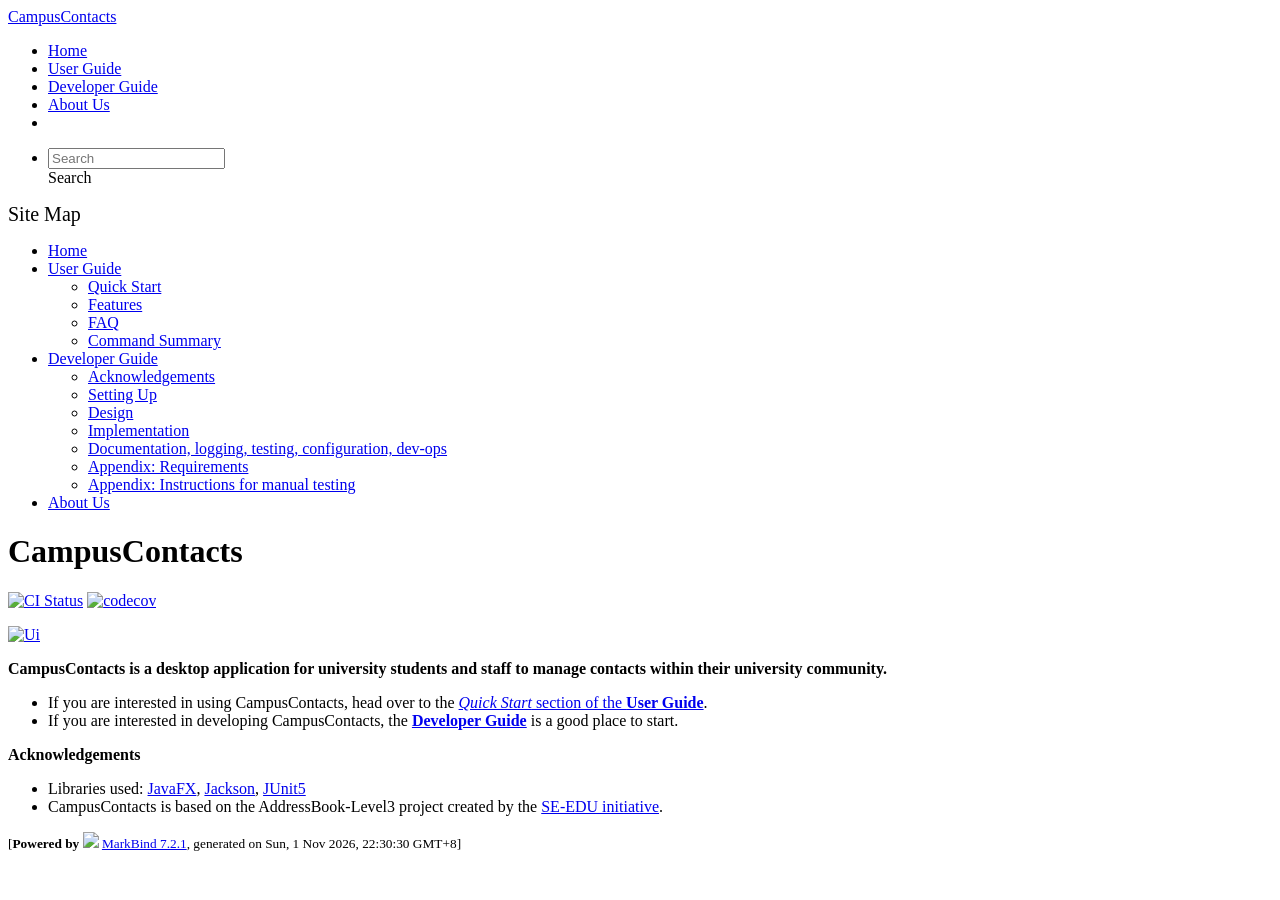
==== index.html @ 30dd1b6f "deploy: 11932edb0417d9fc29d07a993d4f1ef650a9d580" ====
<!DOCTYPE html>
<html data-dark-mode="false" data-code-theme="light">
<head>
    <script src="/tp/markbind/js/theme-manager.js"></script>
    <meta charset="utf-8">
    <meta http-equiv="X-UA-Compatible" content="IE=edge">
    <meta name="generator" content="MarkBind 7.2.1">
    <meta name="viewport" content="width=device-width, initial-scale=1"><title>CampusContacts</title> <link rel="stylesheet" href="/tp/markbind/css/bootstrap.min.css"> <link rel="stylesheet" href="/tp/markbind/fontawesome/css/all.min.css"> <link rel="stylesheet" href="/tp/markbind/glyphicons/css/bootstrap-glyphicons.min.css">
    
    
    <link rel="stylesheet" id="markbind-highlight-light" href="/tp/markbind/css/codeblock-light.min.css">
    <link rel="stylesheet" id="markbind-highlight-dark" href="/tp/markbind/css/codeblock-dark.min.css">
    <script src="/tp/markbind/js/code-theme.js"></script><link rel="stylesheet" href="/tp/markbind/css/markbind.min.css"><link rel="stylesheet" href="/tp/plugins/markbind-plugin-anchors/markbind-plugin-anchors.css"><link rel="stylesheet" href="/tp/plugins/markbind-plugin-tree/markbind-plugin-tree.css">
    
  <link rel="stylesheet" href="/tp/stylesheets/main.css">
<link rel="icon" href="/tp/images/SeEduLogo.png"></head>
<script>
  const baseUrl = '/tp'
</script>
<body 
   
  data-code-theme="light">
<div id="app"><!--[--><header sticky><div data-v-94b60ff6><nav class="navbar navbar-expand-md d-print-none navbar-dark bg-dark" data-v-94b60ff6><div class="container-fluid" data-v-94b60ff6><div class="navbar-left" data-v-94b60ff6><!--[--><a href="/tp/index.html" title="Home" class="navbar-brand">CampusContacts</a><!--]--></div><div class="navbar-default" data-v-94b60ff6><ul class="navbar-nav me-auto mt-2 mt-lg-0" data-v-94b60ff6><!--[--> <li><a href="/tp/index.html" class="nav-link">Home</a></li> <li><a href="/tp/UserGuide.html" class="nav-link">User Guide</a></li> <li><a href="/tp/DeveloperGuide.html" class="nav-link">Developer Guide</a></li> <li><a href="/tp/AboutUs.html" class="nav-link">About Us</a></li> <li><a href="https://github.com/se-edu/addressbook-level3" target="_blank" class="nav-link"><span><span aria-hidden="true" class="fab fa-github"></span></span></a></li> <!--]--></ul></div><div class="navbar-right" data-v-94b60ff6><ul class="navbar-nav" data-v-94b60ff6><!--[--><li><form class="navbar-form"><div style="position:relative;" class="dropdown" data-v-103d5c4e><!--[--><input value="" data-bs-toggle="dropdown" type="text" class="form-control" placeholder="Search" autocomplete="off" data-v-103d5c4e><div class="form-control placeholder-div-hidden" data-v-103d5c4e>Search</div><!--]--><ul class="dropdown-menu search-dropdown-menu dropdown-menu-hidden dropdown-menu-end" data-v-103d5c4e><!--[--><!--]--></ul></div></form></li><!--]--></ul><!----></div></div></nav><div style="display:none;" class="lower-navbar-container" data-v-94b60ff6><!--[--><!----><!----><!--]--></div></div></header> <div id="flex-body"><nav id="site-nav" data-v-6b1b63d2><!--[--><div class="site-nav-top"><div class="fw-bold mb-2" style="font-size:1.25rem;">Site Map</div></div> <div class="nav-component slim-scroll"><div class="site-nav-root"><!--[--><ul class="site-nav-list site-nav-list-root" data-v-6b1b63d2><!--[--><li><div class="site-nav-default-list-item site-nav-list-item-0" onclick="handleSiteNavClick(this)"><a href="/tp/index.html">Home</a></div></li> <li><div class="site-nav-default-list-item site-nav-list-item-0" onclick="handleSiteNavClick(this)"><a href="/tp/UserGuide.html">User Guide</a> <div class="site-nav-dropdown-btn-container"><i class="site-nav-dropdown-btn-icon site-nav-rotate-icon" onclick="handleSiteNavClick(this.parentNode.parentNode, false); event.stopPropagation();"><span class="glyphicon glyphicon-menu-down" aria-hidden="true"></span></i></div></div><ul class="site-nav-dropdown-container site-nav-dropdown-container-open site-nav-list"><li><div class="site-nav-default-list-item site-nav-list-item-1" onclick="handleSiteNavClick(this)"><a href="/tp/UserGuide.html#quick-start">Quick Start</a></div></li> <li><div class="site-nav-default-list-item site-nav-list-item-1" onclick="handleSiteNavClick(this)"><a href="/tp/UserGuide.html#features">Features</a></div></li> <li><div class="site-nav-default-list-item site-nav-list-item-1" onclick="handleSiteNavClick(this)"><a href="/tp/UserGuide.html#faq">FAQ</a></div></li> <li><div class="site-nav-default-list-item site-nav-list-item-1" onclick="handleSiteNavClick(this)"><a href="/tp/UserGuide.html#faq">Command Summary</a></div></li></ul></li> <li><div class="site-nav-default-list-item site-nav-list-item-0" onclick="handleSiteNavClick(this)"><a href="/tp/DeveloperGuide.html">Developer Guide</a> <div class="site-nav-dropdown-btn-container"><i class="site-nav-dropdown-btn-icon site-nav-rotate-icon" onclick="handleSiteNavClick(this.parentNode.parentNode, false); event.stopPropagation();"><span class="glyphicon glyphicon-menu-down" aria-hidden="true"></span></i></div></div><ul class="site-nav-dropdown-container site-nav-dropdown-container-open site-nav-list"><li><div class="site-nav-default-list-item site-nav-list-item-1" onclick="handleSiteNavClick(this)"><a href="/tp/DeveloperGuide.html#acknowledgements">Acknowledgements</a></div></li> <li><div class="site-nav-default-list-item site-nav-list-item-1" onclick="handleSiteNavClick(this)"><a href="/tp/DeveloperGuide.html#setting-up-getting-started">Setting Up</a></div></li> <li><div class="site-nav-default-list-item site-nav-list-item-1" onclick="handleSiteNavClick(this)"><a href="/tp/DeveloperGuide.html#design">Design</a></div></li> <li><div class="site-nav-default-list-item site-nav-list-item-1" onclick="handleSiteNavClick(this)"><a href="/tp/DeveloperGuide.html#implementation">Implementation</a></div></li> <li><div class="site-nav-default-list-item site-nav-list-item-1" onclick="handleSiteNavClick(this)"><a href="/tp/DeveloperGuide.html#documentation-logging-testing-configuration-dev-ops">Documentation, logging, testing, configuration, dev-ops</a></div></li> <li><div class="site-nav-default-list-item site-nav-list-item-1" onclick="handleSiteNavClick(this)"><a href="/tp/DeveloperGuide.html#appendix-requirements">Appendix: Requirements</a></div></li> <li><div class="site-nav-default-list-item site-nav-list-item-1" onclick="handleSiteNavClick(this)"><a href="/tp/DeveloperGuide.html#appendix-instructions-for-manual-testing">Appendix: Instructions for manual testing</a></div></li></ul></li> <li><div class="site-nav-default-list-item site-nav-list-item-0" onclick="handleSiteNavClick(this)"><a href="/tp/AboutUs.html">About Us</a></div></li><!--]--><!--v-if--></ul><!--]--></div></div><!--]--><!--v-if--></nav> <div id="content-wrapper"><h1 id="campuscontacts">CampusContacts<a class="fa fa-anchor" href="#campuscontacts" onclick="event.stopPropagation()"></a></h1> <p><a href="https://github.com/ay2627s1-cs2103t-w14-1/tp/actions"><img src="https://github.com/ay2627s1-cs2103t-w14-1/tp/workflows/Java%20CI/badge.svg" alt="CI Status" class="img-fluid"></a> <a href="https://codecov.io/gh/ay2627s1-cs2103t-w14-1/tp"><img src="https://codecov.io/gh/ay2627s1-cs2103t-w14-1/tp/branch/master/graph/badge.svg" alt="codecov" class="img-fluid"></a></p> <p><a href="/tp/images/Ui.png" target="_self"><img src="/tp/images/Ui.png" alt="Ui" class="img-fluid"></a></p> <p><strong>CampusContacts is a desktop application for university students and staff to manage contacts within their university community.</strong></p> <ul><li>If you are interested in using CampusContacts, head over to the <a href="/tp/UserGuide.html#quick-start"><em>Quick Start</em> section of the <strong>User Guide</strong></a>.</li> <li>If you are interested in developing CampusContacts, the <a href="/tp/DeveloperGuide.html"><strong>Developer Guide</strong></a> is a good place to start.</li></ul> <p><strong>Acknowledgements</strong></p> <ul><li>Libraries used: <a href="https://openjfx.io/">JavaFX</a>, <a href="https://github.com/FasterXML/jackson">Jackson</a>, <a href="https://github.com/junit-team/junit5">JUnit5</a></li> <li>CampusContacts is based on the AddressBook-Level3 project created by the <a href="https://se-education.org">SE-EDU initiative</a>.</li></ul></div> <nav id="page-nav" data-v-6b1b63d2><!--[--><div class="nav-component slim-scroll"></div><!--]--><!--v-if--></nav> <div class="scroll-top-button fa-lg d-print-none" style="display:none;bottom:2%;right:2%;position:fixed;" aria-hidden="true"><!--[--><i class="fas fa-arrow-circle-up"></i><!--]--></div></div> <footer><div class="text-center"><small>[<span><strong>Powered by</strong></span> <img src="https://markbind.org/favicon.ico" width="30"> <a href="https://markbind.org/">MarkBind 7.2.1</a>, generated on Sun, 1 Nov 2026, 22:30:30 GMT+8]</small></div></footer><!--]--></div>
</body><script src="/tp/markbind/js/bootstrap-utility.min.js"></script>
<script src="/tp/markbind/js/polyfill.min.js"></script>
<script src="/tp/markbind/js/vue.global.prod.min.js"></script>
<script src="/tp/markbind/js/markbind.min.js"></script>
<script src="index.page-vue-render.js"></script>
<script>
  MarkBind.setupWithSearch()
</script>
</html>
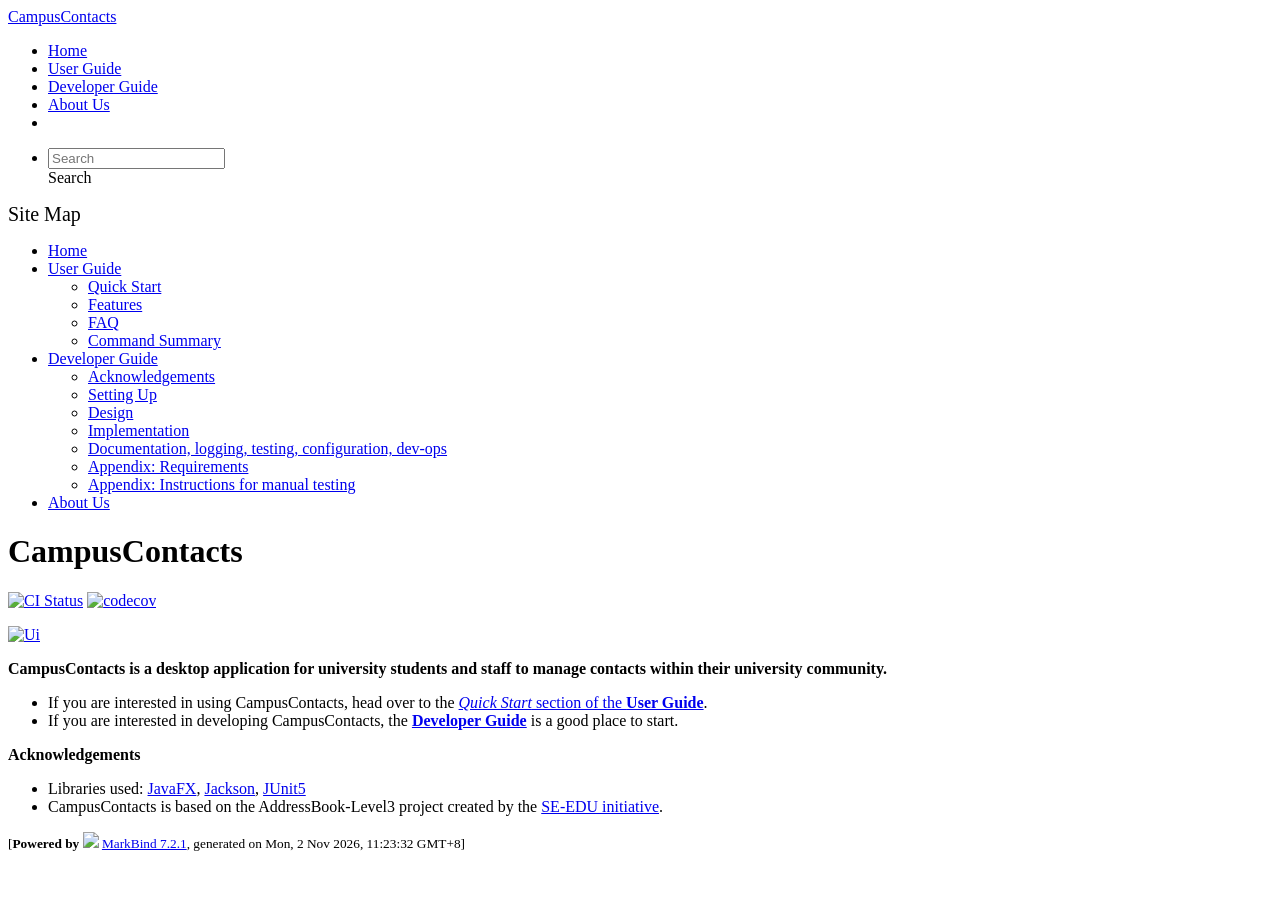
==== commit c97b625e: "deploy: 6174fa128e9c6eef1e10e61b05c4fdd1c024ebdd" ====
--- a/index.html
+++ b/index.html
@@ -20,7 +20,7 @@
 <body 
    
   data-code-theme="light">
-<div id="app"><!--[--><header sticky><div data-v-94b60ff6><nav class="navbar navbar-expand-md d-print-none navbar-dark bg-dark" data-v-94b60ff6><div class="container-fluid" data-v-94b60ff6><div class="navbar-left" data-v-94b60ff6><!--[--><a href="/tp/index.html" title="Home" class="navbar-brand">CampusContacts</a><!--]--></div><div class="navbar-default" data-v-94b60ff6><ul class="navbar-nav me-auto mt-2 mt-lg-0" data-v-94b60ff6><!--[--> <li><a href="/tp/index.html" class="nav-link">Home</a></li> <li><a href="/tp/UserGuide.html" class="nav-link">User Guide</a></li> <li><a href="/tp/DeveloperGuide.html" class="nav-link">Developer Guide</a></li> <li><a href="/tp/AboutUs.html" class="nav-link">About Us</a></li> <li><a href="https://github.com/se-edu/addressbook-level3" target="_blank" class="nav-link"><span><span aria-hidden="true" class="fab fa-github"></span></span></a></li> <!--]--></ul></div><div class="navbar-right" data-v-94b60ff6><ul class="navbar-nav" data-v-94b60ff6><!--[--><li><form class="navbar-form"><div style="position:relative;" class="dropdown" data-v-103d5c4e><!--[--><input value="" data-bs-toggle="dropdown" type="text" class="form-control" placeholder="Search" autocomplete="off" data-v-103d5c4e><div class="form-control placeholder-div-hidden" data-v-103d5c4e>Search</div><!--]--><ul class="dropdown-menu search-dropdown-menu dropdown-menu-hidden dropdown-menu-end" data-v-103d5c4e><!--[--><!--]--></ul></div></form></li><!--]--></ul><!----></div></div></nav><div style="display:none;" class="lower-navbar-container" data-v-94b60ff6><!--[--><!----><!----><!--]--></div></div></header> <div id="flex-body"><nav id="site-nav" data-v-6b1b63d2><!--[--><div class="site-nav-top"><div class="fw-bold mb-2" style="font-size:1.25rem;">Site Map</div></div> <div class="nav-component slim-scroll"><div class="site-nav-root"><!--[--><ul class="site-nav-list site-nav-list-root" data-v-6b1b63d2><!--[--><li><div class="site-nav-default-list-item site-nav-list-item-0" onclick="handleSiteNavClick(this)"><a href="/tp/index.html">Home</a></div></li> <li><div class="site-nav-default-list-item site-nav-list-item-0" onclick="handleSiteNavClick(this)"><a href="/tp/UserGuide.html">User Guide</a> <div class="site-nav-dropdown-btn-container"><i class="site-nav-dropdown-btn-icon site-nav-rotate-icon" onclick="handleSiteNavClick(this.parentNode.parentNode, false); event.stopPropagation();"><span class="glyphicon glyphicon-menu-down" aria-hidden="true"></span></i></div></div><ul class="site-nav-dropdown-container site-nav-dropdown-container-open site-nav-list"><li><div class="site-nav-default-list-item site-nav-list-item-1" onclick="handleSiteNavClick(this)"><a href="/tp/UserGuide.html#quick-start">Quick Start</a></div></li> <li><div class="site-nav-default-list-item site-nav-list-item-1" onclick="handleSiteNavClick(this)"><a href="/tp/UserGuide.html#features">Features</a></div></li> <li><div class="site-nav-default-list-item site-nav-list-item-1" onclick="handleSiteNavClick(this)"><a href="/tp/UserGuide.html#faq">FAQ</a></div></li> <li><div class="site-nav-default-list-item site-nav-list-item-1" onclick="handleSiteNavClick(this)"><a href="/tp/UserGuide.html#faq">Command Summary</a></div></li></ul></li> <li><div class="site-nav-default-list-item site-nav-list-item-0" onclick="handleSiteNavClick(this)"><a href="/tp/DeveloperGuide.html">Developer Guide</a> <div class="site-nav-dropdown-btn-container"><i class="site-nav-dropdown-btn-icon site-nav-rotate-icon" onclick="handleSiteNavClick(this.parentNode.parentNode, false); event.stopPropagation();"><span class="glyphicon glyphicon-menu-down" aria-hidden="true"></span></i></div></div><ul class="site-nav-dropdown-container site-nav-dropdown-container-open site-nav-list"><li><div class="site-nav-default-list-item site-nav-list-item-1" onclick="handleSiteNavClick(this)"><a href="/tp/DeveloperGuide.html#acknowledgements">Acknowledgements</a></div></li> <li><div class="site-nav-default-list-item site-nav-list-item-1" onclick="handleSiteNavClick(this)"><a href="/tp/DeveloperGuide.html#setting-up-getting-started">Setting Up</a></div></li> <li><div class="site-nav-default-list-item site-nav-list-item-1" onclick="handleSiteNavClick(this)"><a href="/tp/DeveloperGuide.html#design">Design</a></div></li> <li><div class="site-nav-default-list-item site-nav-list-item-1" onclick="handleSiteNavClick(this)"><a href="/tp/DeveloperGuide.html#implementation">Implementation</a></div></li> <li><div class="site-nav-default-list-item site-nav-list-item-1" onclick="handleSiteNavClick(this)"><a href="/tp/DeveloperGuide.html#documentation-logging-testing-configuration-dev-ops">Documentation, logging, testing, configuration, dev-ops</a></div></li> <li><div class="site-nav-default-list-item site-nav-list-item-1" onclick="handleSiteNavClick(this)"><a href="/tp/DeveloperGuide.html#appendix-requirements">Appendix: Requirements</a></div></li> <li><div class="site-nav-default-list-item site-nav-list-item-1" onclick="handleSiteNavClick(this)"><a href="/tp/DeveloperGuide.html#appendix-instructions-for-manual-testing">Appendix: Instructions for manual testing</a></div></li></ul></li> <li><div class="site-nav-default-list-item site-nav-list-item-0" onclick="handleSiteNavClick(this)"><a href="/tp/AboutUs.html">About Us</a></div></li><!--]--><!--v-if--></ul><!--]--></div></div><!--]--><!--v-if--></nav> <div id="content-wrapper"><h1 id="campuscontacts">CampusContacts<a class="fa fa-anchor" href="#campuscontacts" onclick="event.stopPropagation()"></a></h1> <p><a href="https://github.com/ay2627s1-cs2103t-w14-1/tp/actions"><img src="https://github.com/ay2627s1-cs2103t-w14-1/tp/workflows/Java%20CI/badge.svg" alt="CI Status" class="img-fluid"></a> <a href="https://codecov.io/gh/ay2627s1-cs2103t-w14-1/tp"><img src="https://codecov.io/gh/ay2627s1-cs2103t-w14-1/tp/branch/master/graph/badge.svg" alt="codecov" class="img-fluid"></a></p> <p><a href="/tp/images/Ui.png" target="_self"><img src="/tp/images/Ui.png" alt="Ui" class="img-fluid"></a></p> <p><strong>CampusContacts is a desktop application for university students and staff to manage contacts within their university community.</strong></p> <ul><li>If you are interested in using CampusContacts, head over to the <a href="/tp/UserGuide.html#quick-start"><em>Quick Start</em> section of the <strong>User Guide</strong></a>.</li> <li>If you are interested in developing CampusContacts, the <a href="/tp/DeveloperGuide.html"><strong>Developer Guide</strong></a> is a good place to start.</li></ul> <p><strong>Acknowledgements</strong></p> <ul><li>Libraries used: <a href="https://openjfx.io/">JavaFX</a>, <a href="https://github.com/FasterXML/jackson">Jackson</a>, <a href="https://github.com/junit-team/junit5">JUnit5</a></li> <li>CampusContacts is based on the AddressBook-Level3 project created by the <a href="https://se-education.org">SE-EDU initiative</a>.</li></ul></div> <nav id="page-nav" data-v-6b1b63d2><!--[--><div class="nav-component slim-scroll"></div><!--]--><!--v-if--></nav> <div class="scroll-top-button fa-lg d-print-none" style="display:none;bottom:2%;right:2%;position:fixed;" aria-hidden="true"><!--[--><i class="fas fa-arrow-circle-up"></i><!--]--></div></div> <footer><div class="text-center"><small>[<span><strong>Powered by</strong></span> <img src="https://markbind.org/favicon.ico" width="30"> <a href="https://markbind.org/">MarkBind 7.2.1</a>, generated on Sun, 1 Nov 2026, 22:30:30 GMT+8]</small></div></footer><!--]--></div>
+<div id="app"><!--[--><header sticky><div data-v-94b60ff6><nav class="navbar navbar-expand-md d-print-none navbar-dark bg-dark" data-v-94b60ff6><div class="container-fluid" data-v-94b60ff6><div class="navbar-left" data-v-94b60ff6><!--[--><a href="/tp/index.html" title="Home" class="navbar-brand">CampusContacts</a><!--]--></div><div class="navbar-default" data-v-94b60ff6><ul class="navbar-nav me-auto mt-2 mt-lg-0" data-v-94b60ff6><!--[--> <li><a href="/tp/index.html" class="nav-link">Home</a></li> <li><a href="/tp/UserGuide.html" class="nav-link">User Guide</a></li> <li><a href="/tp/DeveloperGuide.html" class="nav-link">Developer Guide</a></li> <li><a href="/tp/AboutUs.html" class="nav-link">About Us</a></li> <li><a href="https://github.com/se-edu/addressbook-level3" target="_blank" class="nav-link"><span><span aria-hidden="true" class="fab fa-github"></span></span></a></li> <!--]--></ul></div><div class="navbar-right" data-v-94b60ff6><ul class="navbar-nav" data-v-94b60ff6><!--[--><li><form class="navbar-form"><div style="position:relative;" class="dropdown" data-v-103d5c4e><!--[--><input value="" data-bs-toggle="dropdown" type="text" class="form-control" placeholder="Search" autocomplete="off" data-v-103d5c4e><div class="form-control placeholder-div-hidden" data-v-103d5c4e>Search</div><!--]--><ul class="dropdown-menu search-dropdown-menu dropdown-menu-hidden dropdown-menu-end" data-v-103d5c4e><!--[--><!--]--></ul></div></form></li><!--]--></ul><!----></div></div></nav><div style="display:none;" class="lower-navbar-container" data-v-94b60ff6><!--[--><!----><!----><!--]--></div></div></header> <div id="flex-body"><nav id="site-nav" data-v-6b1b63d2><!--[--><div class="site-nav-top"><div class="fw-bold mb-2" style="font-size:1.25rem;">Site Map</div></div> <div class="nav-component slim-scroll"><div class="site-nav-root"><!--[--><ul class="site-nav-list site-nav-list-root" data-v-6b1b63d2><!--[--><li><div class="site-nav-default-list-item site-nav-list-item-0" onclick="handleSiteNavClick(this)"><a href="/tp/index.html">Home</a></div></li> <li><div class="site-nav-default-list-item site-nav-list-item-0" onclick="handleSiteNavClick(this)"><a href="/tp/UserGuide.html">User Guide</a> <div class="site-nav-dropdown-btn-container"><i class="site-nav-dropdown-btn-icon site-nav-rotate-icon" onclick="handleSiteNavClick(this.parentNode.parentNode, false); event.stopPropagation();"><span class="glyphicon glyphicon-menu-down" aria-hidden="true"></span></i></div></div><ul class="site-nav-dropdown-container site-nav-dropdown-container-open site-nav-list"><li><div class="site-nav-default-list-item site-nav-list-item-1" onclick="handleSiteNavClick(this)"><a href="/tp/UserGuide.html#quick-start">Quick Start</a></div></li> <li><div class="site-nav-default-list-item site-nav-list-item-1" onclick="handleSiteNavClick(this)"><a href="/tp/UserGuide.html#features">Features</a></div></li> <li><div class="site-nav-default-list-item site-nav-list-item-1" onclick="handleSiteNavClick(this)"><a href="/tp/UserGuide.html#faq">FAQ</a></div></li> <li><div class="site-nav-default-list-item site-nav-list-item-1" onclick="handleSiteNavClick(this)"><a href="/tp/UserGuide.html#faq">Command Summary</a></div></li></ul></li> <li><div class="site-nav-default-list-item site-nav-list-item-0" onclick="handleSiteNavClick(this)"><a href="/tp/DeveloperGuide.html">Developer Guide</a> <div class="site-nav-dropdown-btn-container"><i class="site-nav-dropdown-btn-icon site-nav-rotate-icon" onclick="handleSiteNavClick(this.parentNode.parentNode, false); event.stopPropagation();"><span class="glyphicon glyphicon-menu-down" aria-hidden="true"></span></i></div></div><ul class="site-nav-dropdown-container site-nav-dropdown-container-open site-nav-list"><li><div class="site-nav-default-list-item site-nav-list-item-1" onclick="handleSiteNavClick(this)"><a href="/tp/DeveloperGuide.html#acknowledgements">Acknowledgements</a></div></li> <li><div class="site-nav-default-list-item site-nav-list-item-1" onclick="handleSiteNavClick(this)"><a href="/tp/DeveloperGuide.html#setting-up-getting-started">Setting Up</a></div></li> <li><div class="site-nav-default-list-item site-nav-list-item-1" onclick="handleSiteNavClick(this)"><a href="/tp/DeveloperGuide.html#design">Design</a></div></li> <li><div class="site-nav-default-list-item site-nav-list-item-1" onclick="handleSiteNavClick(this)"><a href="/tp/DeveloperGuide.html#implementation">Implementation</a></div></li> <li><div class="site-nav-default-list-item site-nav-list-item-1" onclick="handleSiteNavClick(this)"><a href="/tp/DeveloperGuide.html#documentation-logging-testing-configuration-dev-ops">Documentation, logging, testing, configuration, dev-ops</a></div></li> <li><div class="site-nav-default-list-item site-nav-list-item-1" onclick="handleSiteNavClick(this)"><a href="/tp/DeveloperGuide.html#appendix-requirements">Appendix: Requirements</a></div></li> <li><div class="site-nav-default-list-item site-nav-list-item-1" onclick="handleSiteNavClick(this)"><a href="/tp/DeveloperGuide.html#appendix-instructions-for-manual-testing">Appendix: Instructions for manual testing</a></div></li></ul></li> <li><div class="site-nav-default-list-item site-nav-list-item-0" onclick="handleSiteNavClick(this)"><a href="/tp/AboutUs.html">About Us</a></div></li><!--]--><!--v-if--></ul><!--]--></div></div><!--]--><!--v-if--></nav> <div id="content-wrapper"><h1 id="campuscontacts">CampusContacts<a class="fa fa-anchor" href="#campuscontacts" onclick="event.stopPropagation()"></a></h1> <p><a href="https://github.com/ay2627s1-cs2103t-w14-1/tp/actions"><img src="https://github.com/ay2627s1-cs2103t-w14-1/tp/workflows/Java%20CI/badge.svg" alt="CI Status" class="img-fluid"></a> <a href="https://codecov.io/gh/ay2627s1-cs2103t-w14-1/tp"><img src="https://codecov.io/gh/ay2627s1-cs2103t-w14-1/tp/branch/master/graph/badge.svg" alt="codecov" class="img-fluid"></a></p> <p><a href="/tp/images/Ui.png" target="_self"><img src="/tp/images/Ui.png" alt="Ui" class="img-fluid"></a></p> <p><strong>CampusContacts is a desktop application for university students and staff to manage contacts within their university community.</strong></p> <ul><li>If you are interested in using CampusContacts, head over to the <a href="/tp/UserGuide.html#quick-start"><em>Quick Start</em> section of the <strong>User Guide</strong></a>.</li> <li>If you are interested in developing CampusContacts, the <a href="/tp/DeveloperGuide.html"><strong>Developer Guide</strong></a> is a good place to start.</li></ul> <p><strong>Acknowledgements</strong></p> <ul><li>Libraries used: <a href="https://openjfx.io/">JavaFX</a>, <a href="https://github.com/FasterXML/jackson">Jackson</a>, <a href="https://github.com/junit-team/junit5">JUnit5</a></li> <li>CampusContacts is based on the AddressBook-Level3 project created by the <a href="https://se-education.org">SE-EDU initiative</a>.</li></ul></div> <nav id="page-nav" data-v-6b1b63d2><!--[--><div class="nav-component slim-scroll"></div><!--]--><!--v-if--></nav> <div class="scroll-top-button fa-lg d-print-none" style="display:none;bottom:2%;right:2%;position:fixed;" aria-hidden="true"><!--[--><i class="fas fa-arrow-circle-up"></i><!--]--></div></div> <footer><div class="text-center"><small>[<span><strong>Powered by</strong></span> <img src="https://markbind.org/favicon.ico" width="30"> <a href="https://markbind.org/">MarkBind 7.2.1</a>, generated on Mon, 2 Nov 2026, 11:23:32 GMT+8]</small></div></footer><!--]--></div>
 </body><script src="/tp/markbind/js/bootstrap-utility.min.js"></script>
 <script src="/tp/markbind/js/polyfill.min.js"></script>
 <script src="/tp/markbind/js/vue.global.prod.min.js"></script>
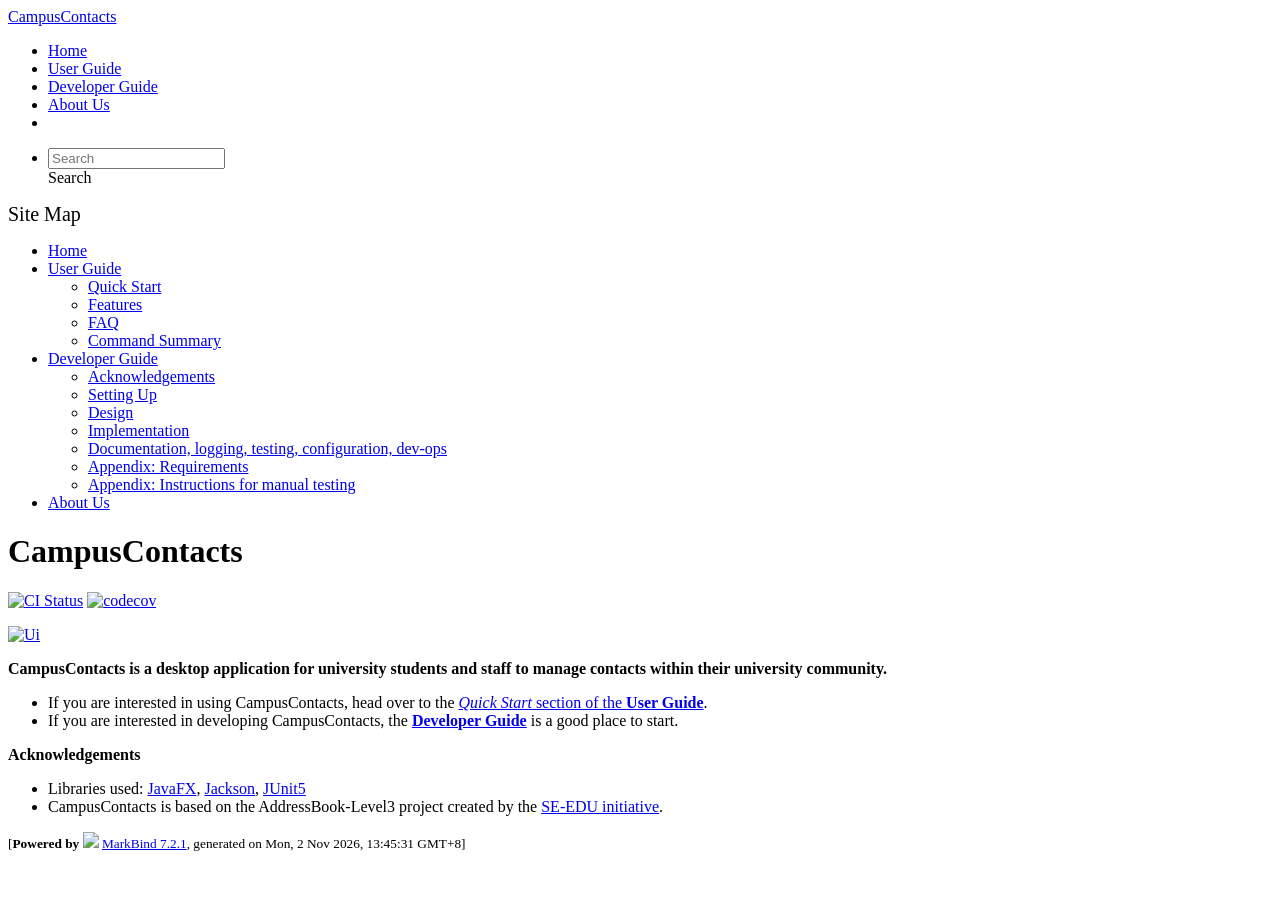
==== commit 9811ebf9: "deploy: 34a8fe303916144b1d52c512546b7c42636dba27" ====
--- a/index.html
+++ b/index.html
@@ -20,7 +20,7 @@
 <body 
    
   data-code-theme="light">
-<div id="app"><!--[--><header sticky><div data-v-94b60ff6><nav class="navbar navbar-expand-md d-print-none navbar-dark bg-dark" data-v-94b60ff6><div class="container-fluid" data-v-94b60ff6><div class="navbar-left" data-v-94b60ff6><!--[--><a href="/tp/index.html" title="Home" class="navbar-brand">CampusContacts</a><!--]--></div><div class="navbar-default" data-v-94b60ff6><ul class="navbar-nav me-auto mt-2 mt-lg-0" data-v-94b60ff6><!--[--> <li><a href="/tp/index.html" class="nav-link">Home</a></li> <li><a href="/tp/UserGuide.html" class="nav-link">User Guide</a></li> <li><a href="/tp/DeveloperGuide.html" class="nav-link">Developer Guide</a></li> <li><a href="/tp/AboutUs.html" class="nav-link">About Us</a></li> <li><a href="https://github.com/se-edu/addressbook-level3" target="_blank" class="nav-link"><span><span aria-hidden="true" class="fab fa-github"></span></span></a></li> <!--]--></ul></div><div class="navbar-right" data-v-94b60ff6><ul class="navbar-nav" data-v-94b60ff6><!--[--><li><form class="navbar-form"><div style="position:relative;" class="dropdown" data-v-103d5c4e><!--[--><input value="" data-bs-toggle="dropdown" type="text" class="form-control" placeholder="Search" autocomplete="off" data-v-103d5c4e><div class="form-control placeholder-div-hidden" data-v-103d5c4e>Search</div><!--]--><ul class="dropdown-menu search-dropdown-menu dropdown-menu-hidden dropdown-menu-end" data-v-103d5c4e><!--[--><!--]--></ul></div></form></li><!--]--></ul><!----></div></div></nav><div style="display:none;" class="lower-navbar-container" data-v-94b60ff6><!--[--><!----><!----><!--]--></div></div></header> <div id="flex-body"><nav id="site-nav" data-v-6b1b63d2><!--[--><div class="site-nav-top"><div class="fw-bold mb-2" style="font-size:1.25rem;">Site Map</div></div> <div class="nav-component slim-scroll"><div class="site-nav-root"><!--[--><ul class="site-nav-list site-nav-list-root" data-v-6b1b63d2><!--[--><li><div class="site-nav-default-list-item site-nav-list-item-0" onclick="handleSiteNavClick(this)"><a href="/tp/index.html">Home</a></div></li> <li><div class="site-nav-default-list-item site-nav-list-item-0" onclick="handleSiteNavClick(this)"><a href="/tp/UserGuide.html">User Guide</a> <div class="site-nav-dropdown-btn-container"><i class="site-nav-dropdown-btn-icon site-nav-rotate-icon" onclick="handleSiteNavClick(this.parentNode.parentNode, false); event.stopPropagation();"><span class="glyphicon glyphicon-menu-down" aria-hidden="true"></span></i></div></div><ul class="site-nav-dropdown-container site-nav-dropdown-container-open site-nav-list"><li><div class="site-nav-default-list-item site-nav-list-item-1" onclick="handleSiteNavClick(this)"><a href="/tp/UserGuide.html#quick-start">Quick Start</a></div></li> <li><div class="site-nav-default-list-item site-nav-list-item-1" onclick="handleSiteNavClick(this)"><a href="/tp/UserGuide.html#features">Features</a></div></li> <li><div class="site-nav-default-list-item site-nav-list-item-1" onclick="handleSiteNavClick(this)"><a href="/tp/UserGuide.html#faq">FAQ</a></div></li> <li><div class="site-nav-default-list-item site-nav-list-item-1" onclick="handleSiteNavClick(this)"><a href="/tp/UserGuide.html#faq">Command Summary</a></div></li></ul></li> <li><div class="site-nav-default-list-item site-nav-list-item-0" onclick="handleSiteNavClick(this)"><a href="/tp/DeveloperGuide.html">Developer Guide</a> <div class="site-nav-dropdown-btn-container"><i class="site-nav-dropdown-btn-icon site-nav-rotate-icon" onclick="handleSiteNavClick(this.parentNode.parentNode, false); event.stopPropagation();"><span class="glyphicon glyphicon-menu-down" aria-hidden="true"></span></i></div></div><ul class="site-nav-dropdown-container site-nav-dropdown-container-open site-nav-list"><li><div class="site-nav-default-list-item site-nav-list-item-1" onclick="handleSiteNavClick(this)"><a href="/tp/DeveloperGuide.html#acknowledgements">Acknowledgements</a></div></li> <li><div class="site-nav-default-list-item site-nav-list-item-1" onclick="handleSiteNavClick(this)"><a href="/tp/DeveloperGuide.html#setting-up-getting-started">Setting Up</a></div></li> <li><div class="site-nav-default-list-item site-nav-list-item-1" onclick="handleSiteNavClick(this)"><a href="/tp/DeveloperGuide.html#design">Design</a></div></li> <li><div class="site-nav-default-list-item site-nav-list-item-1" onclick="handleSiteNavClick(this)"><a href="/tp/DeveloperGuide.html#implementation">Implementation</a></div></li> <li><div class="site-nav-default-list-item site-nav-list-item-1" onclick="handleSiteNavClick(this)"><a href="/tp/DeveloperGuide.html#documentation-logging-testing-configuration-dev-ops">Documentation, logging, testing, configuration, dev-ops</a></div></li> <li><div class="site-nav-default-list-item site-nav-list-item-1" onclick="handleSiteNavClick(this)"><a href="/tp/DeveloperGuide.html#appendix-requirements">Appendix: Requirements</a></div></li> <li><div class="site-nav-default-list-item site-nav-list-item-1" onclick="handleSiteNavClick(this)"><a href="/tp/DeveloperGuide.html#appendix-instructions-for-manual-testing">Appendix: Instructions for manual testing</a></div></li></ul></li> <li><div class="site-nav-default-list-item site-nav-list-item-0" onclick="handleSiteNavClick(this)"><a href="/tp/AboutUs.html">About Us</a></div></li><!--]--><!--v-if--></ul><!--]--></div></div><!--]--><!--v-if--></nav> <div id="content-wrapper"><h1 id="campuscontacts">CampusContacts<a class="fa fa-anchor" href="#campuscontacts" onclick="event.stopPropagation()"></a></h1> <p><a href="https://github.com/ay2627s1-cs2103t-w14-1/tp/actions"><img src="https://github.com/ay2627s1-cs2103t-w14-1/tp/workflows/Java%20CI/badge.svg" alt="CI Status" class="img-fluid"></a> <a href="https://codecov.io/gh/ay2627s1-cs2103t-w14-1/tp"><img src="https://codecov.io/gh/ay2627s1-cs2103t-w14-1/tp/branch/master/graph/badge.svg" alt="codecov" class="img-fluid"></a></p> <p><a href="/tp/images/Ui.png" target="_self"><img src="/tp/images/Ui.png" alt="Ui" class="img-fluid"></a></p> <p><strong>CampusContacts is a desktop application for university students and staff to manage contacts within their university community.</strong></p> <ul><li>If you are interested in using CampusContacts, head over to the <a href="/tp/UserGuide.html#quick-start"><em>Quick Start</em> section of the <strong>User Guide</strong></a>.</li> <li>If you are interested in developing CampusContacts, the <a href="/tp/DeveloperGuide.html"><strong>Developer Guide</strong></a> is a good place to start.</li></ul> <p><strong>Acknowledgements</strong></p> <ul><li>Libraries used: <a href="https://openjfx.io/">JavaFX</a>, <a href="https://github.com/FasterXML/jackson">Jackson</a>, <a href="https://github.com/junit-team/junit5">JUnit5</a></li> <li>CampusContacts is based on the AddressBook-Level3 project created by the <a href="https://se-education.org">SE-EDU initiative</a>.</li></ul></div> <nav id="page-nav" data-v-6b1b63d2><!--[--><div class="nav-component slim-scroll"></div><!--]--><!--v-if--></nav> <div class="scroll-top-button fa-lg d-print-none" style="display:none;bottom:2%;right:2%;position:fixed;" aria-hidden="true"><!--[--><i class="fas fa-arrow-circle-up"></i><!--]--></div></div> <footer><div class="text-center"><small>[<span><strong>Powered by</strong></span> <img src="https://markbind.org/favicon.ico" width="30"> <a href="https://markbind.org/">MarkBind 7.2.1</a>, generated on Mon, 2 Nov 2026, 11:23:32 GMT+8]</small></div></footer><!--]--></div>
+<div id="app"><!--[--><header sticky><div data-v-94b60ff6><nav class="navbar navbar-expand-md d-print-none navbar-dark bg-dark" data-v-94b60ff6><div class="container-fluid" data-v-94b60ff6><div class="navbar-left" data-v-94b60ff6><!--[--><a href="/tp/index.html" title="Home" class="navbar-brand">CampusContacts</a><!--]--></div><div class="navbar-default" data-v-94b60ff6><ul class="navbar-nav me-auto mt-2 mt-lg-0" data-v-94b60ff6><!--[--> <li><a href="/tp/index.html" class="nav-link">Home</a></li> <li><a href="/tp/UserGuide.html" class="nav-link">User Guide</a></li> <li><a href="/tp/DeveloperGuide.html" class="nav-link">Developer Guide</a></li> <li><a href="/tp/AboutUs.html" class="nav-link">About Us</a></li> <li><a href="https://github.com/se-edu/addressbook-level3" target="_blank" class="nav-link"><span><span aria-hidden="true" class="fab fa-github"></span></span></a></li> <!--]--></ul></div><div class="navbar-right" data-v-94b60ff6><ul class="navbar-nav" data-v-94b60ff6><!--[--><li><form class="navbar-form"><div style="position:relative;" class="dropdown" data-v-103d5c4e><!--[--><input value="" data-bs-toggle="dropdown" type="text" class="form-control" placeholder="Search" autocomplete="off" data-v-103d5c4e><div class="form-control placeholder-div-hidden" data-v-103d5c4e>Search</div><!--]--><ul class="dropdown-menu search-dropdown-menu dropdown-menu-hidden dropdown-menu-end" data-v-103d5c4e><!--[--><!--]--></ul></div></form></li><!--]--></ul><!----></div></div></nav><div style="display:none;" class="lower-navbar-container" data-v-94b60ff6><!--[--><!----><!----><!--]--></div></div></header> <div id="flex-body"><nav id="site-nav" data-v-6b1b63d2><!--[--><div class="site-nav-top"><div class="fw-bold mb-2" style="font-size:1.25rem;">Site Map</div></div> <div class="nav-component slim-scroll"><div class="site-nav-root"><!--[--><ul class="site-nav-list site-nav-list-root" data-v-6b1b63d2><!--[--><li><div class="site-nav-default-list-item site-nav-list-item-0" onclick="handleSiteNavClick(this)"><a href="/tp/index.html">Home</a></div></li> <li><div class="site-nav-default-list-item site-nav-list-item-0" onclick="handleSiteNavClick(this)"><a href="/tp/UserGuide.html">User Guide</a> <div class="site-nav-dropdown-btn-container"><i class="site-nav-dropdown-btn-icon site-nav-rotate-icon" onclick="handleSiteNavClick(this.parentNode.parentNode, false); event.stopPropagation();"><span class="glyphicon glyphicon-menu-down" aria-hidden="true"></span></i></div></div><ul class="site-nav-dropdown-container site-nav-dropdown-container-open site-nav-list"><li><div class="site-nav-default-list-item site-nav-list-item-1" onclick="handleSiteNavClick(this)"><a href="/tp/UserGuide.html#quick-start">Quick Start</a></div></li> <li><div class="site-nav-default-list-item site-nav-list-item-1" onclick="handleSiteNavClick(this)"><a href="/tp/UserGuide.html#features">Features</a></div></li> <li><div class="site-nav-default-list-item site-nav-list-item-1" onclick="handleSiteNavClick(this)"><a href="/tp/UserGuide.html#faq">FAQ</a></div></li> <li><div class="site-nav-default-list-item site-nav-list-item-1" onclick="handleSiteNavClick(this)"><a href="/tp/UserGuide.html#faq">Command Summary</a></div></li></ul></li> <li><div class="site-nav-default-list-item site-nav-list-item-0" onclick="handleSiteNavClick(this)"><a href="/tp/DeveloperGuide.html">Developer Guide</a> <div class="site-nav-dropdown-btn-container"><i class="site-nav-dropdown-btn-icon site-nav-rotate-icon" onclick="handleSiteNavClick(this.parentNode.parentNode, false); event.stopPropagation();"><span class="glyphicon glyphicon-menu-down" aria-hidden="true"></span></i></div></div><ul class="site-nav-dropdown-container site-nav-dropdown-container-open site-nav-list"><li><div class="site-nav-default-list-item site-nav-list-item-1" onclick="handleSiteNavClick(this)"><a href="/tp/DeveloperGuide.html#acknowledgements">Acknowledgements</a></div></li> <li><div class="site-nav-default-list-item site-nav-list-item-1" onclick="handleSiteNavClick(this)"><a href="/tp/DeveloperGuide.html#setting-up-getting-started">Setting Up</a></div></li> <li><div class="site-nav-default-list-item site-nav-list-item-1" onclick="handleSiteNavClick(this)"><a href="/tp/DeveloperGuide.html#design">Design</a></div></li> <li><div class="site-nav-default-list-item site-nav-list-item-1" onclick="handleSiteNavClick(this)"><a href="/tp/DeveloperGuide.html#implementation">Implementation</a></div></li> <li><div class="site-nav-default-list-item site-nav-list-item-1" onclick="handleSiteNavClick(this)"><a href="/tp/DeveloperGuide.html#documentation-logging-testing-configuration-dev-ops">Documentation, logging, testing, configuration, dev-ops</a></div></li> <li><div class="site-nav-default-list-item site-nav-list-item-1" onclick="handleSiteNavClick(this)"><a href="/tp/DeveloperGuide.html#appendix-requirements">Appendix: Requirements</a></div></li> <li><div class="site-nav-default-list-item site-nav-list-item-1" onclick="handleSiteNavClick(this)"><a href="/tp/DeveloperGuide.html#appendix-instructions-for-manual-testing">Appendix: Instructions for manual testing</a></div></li></ul></li> <li><div class="site-nav-default-list-item site-nav-list-item-0" onclick="handleSiteNavClick(this)"><a href="/tp/AboutUs.html">About Us</a></div></li><!--]--><!--v-if--></ul><!--]--></div></div><!--]--><!--v-if--></nav> <div id="content-wrapper"><h1 id="campuscontacts">CampusContacts<a class="fa fa-anchor" href="#campuscontacts" onclick="event.stopPropagation()"></a></h1> <p><a href="https://github.com/ay2627s1-cs2103t-w14-1/tp/actions"><img src="https://github.com/ay2627s1-cs2103t-w14-1/tp/workflows/Java%20CI/badge.svg" alt="CI Status" class="img-fluid"></a> <a href="https://codecov.io/gh/ay2627s1-cs2103t-w14-1/tp"><img src="https://codecov.io/gh/ay2627s1-cs2103t-w14-1/tp/branch/master/graph/badge.svg" alt="codecov" class="img-fluid"></a></p> <p><a href="/tp/images/Ui.png" target="_self"><img src="/tp/images/Ui.png" alt="Ui" class="img-fluid"></a></p> <p><strong>CampusContacts is a desktop application for university students and staff to manage contacts within their university community.</strong></p> <ul><li>If you are interested in using CampusContacts, head over to the <a href="/tp/UserGuide.html#quick-start"><em>Quick Start</em> section of the <strong>User Guide</strong></a>.</li> <li>If you are interested in developing CampusContacts, the <a href="/tp/DeveloperGuide.html"><strong>Developer Guide</strong></a> is a good place to start.</li></ul> <p><strong>Acknowledgements</strong></p> <ul><li>Libraries used: <a href="https://openjfx.io/">JavaFX</a>, <a href="https://github.com/FasterXML/jackson">Jackson</a>, <a href="https://github.com/junit-team/junit5">JUnit5</a></li> <li>CampusContacts is based on the AddressBook-Level3 project created by the <a href="https://se-education.org">SE-EDU initiative</a>.</li></ul></div> <nav id="page-nav" data-v-6b1b63d2><!--[--><div class="nav-component slim-scroll"></div><!--]--><!--v-if--></nav> <div class="scroll-top-button fa-lg d-print-none" style="display:none;bottom:2%;right:2%;position:fixed;" aria-hidden="true"><!--[--><i class="fas fa-arrow-circle-up"></i><!--]--></div></div> <footer><div class="text-center"><small>[<span><strong>Powered by</strong></span> <img src="https://markbind.org/favicon.ico" width="30"> <a href="https://markbind.org/">MarkBind 7.2.1</a>, generated on Mon, 2 Nov 2026, 13:45:31 GMT+8]</small></div></footer><!--]--></div>
 </body><script src="/tp/markbind/js/bootstrap-utility.min.js"></script>
 <script src="/tp/markbind/js/polyfill.min.js"></script>
 <script src="/tp/markbind/js/vue.global.prod.min.js"></script>
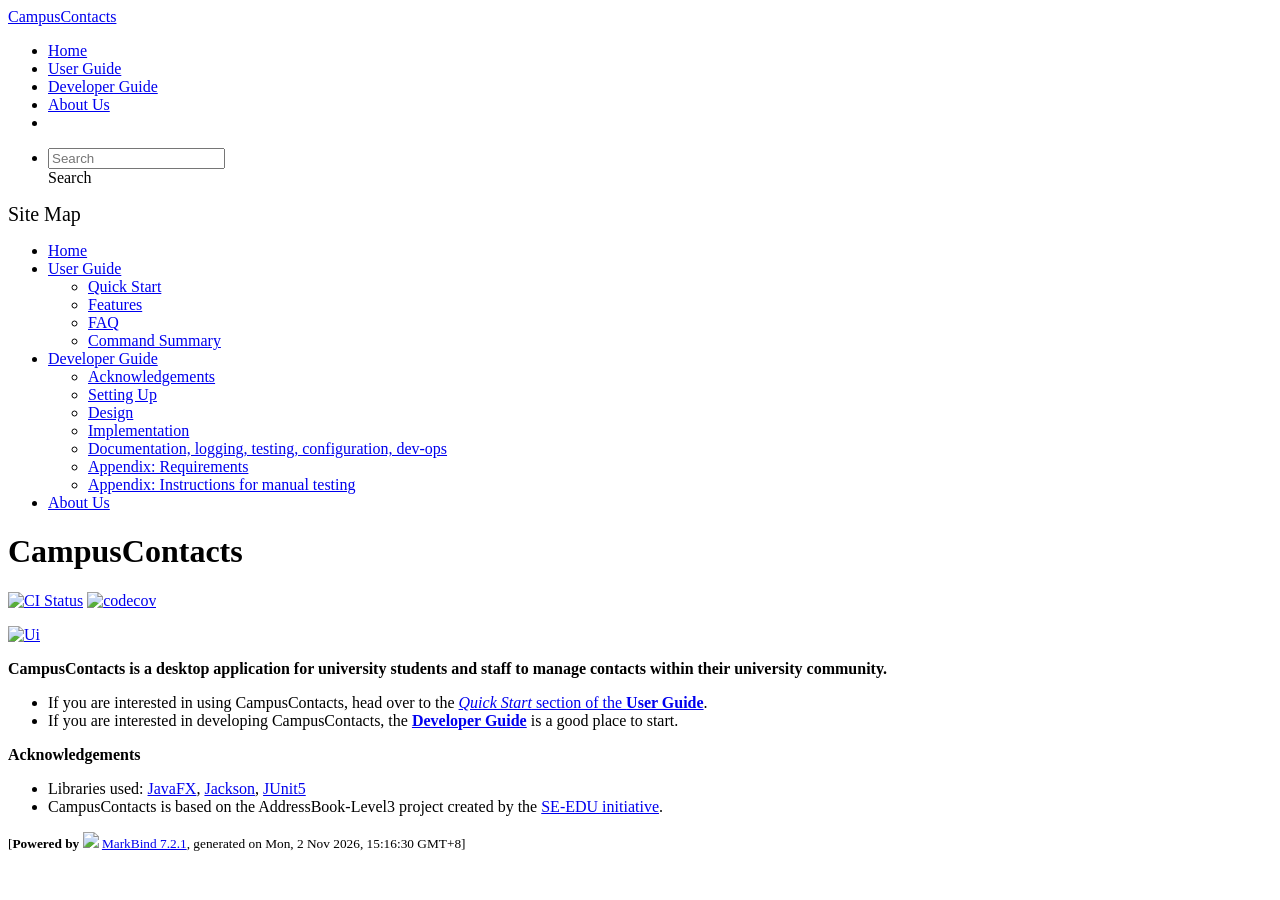
==== commit 5ab50f64: "deploy: 6e6fe12fd2eca141a352ba756e9dadaf69e59458" ====
--- a/index.html
+++ b/index.html
@@ -20,7 +20,7 @@
 <body 
    
   data-code-theme="light">
-<div id="app"><!--[--><header sticky><div data-v-94b60ff6><nav class="navbar navbar-expand-md d-print-none navbar-dark bg-dark" data-v-94b60ff6><div class="container-fluid" data-v-94b60ff6><div class="navbar-left" data-v-94b60ff6><!--[--><a href="/tp/index.html" title="Home" class="navbar-brand">CampusContacts</a><!--]--></div><div class="navbar-default" data-v-94b60ff6><ul class="navbar-nav me-auto mt-2 mt-lg-0" data-v-94b60ff6><!--[--> <li><a href="/tp/index.html" class="nav-link">Home</a></li> <li><a href="/tp/UserGuide.html" class="nav-link">User Guide</a></li> <li><a href="/tp/DeveloperGuide.html" class="nav-link">Developer Guide</a></li> <li><a href="/tp/AboutUs.html" class="nav-link">About Us</a></li> <li><a href="https://github.com/se-edu/addressbook-level3" target="_blank" class="nav-link"><span><span aria-hidden="true" class="fab fa-github"></span></span></a></li> <!--]--></ul></div><div class="navbar-right" data-v-94b60ff6><ul class="navbar-nav" data-v-94b60ff6><!--[--><li><form class="navbar-form"><div style="position:relative;" class="dropdown" data-v-103d5c4e><!--[--><input value="" data-bs-toggle="dropdown" type="text" class="form-control" placeholder="Search" autocomplete="off" data-v-103d5c4e><div class="form-control placeholder-div-hidden" data-v-103d5c4e>Search</div><!--]--><ul class="dropdown-menu search-dropdown-menu dropdown-menu-hidden dropdown-menu-end" data-v-103d5c4e><!--[--><!--]--></ul></div></form></li><!--]--></ul><!----></div></div></nav><div style="display:none;" class="lower-navbar-container" data-v-94b60ff6><!--[--><!----><!----><!--]--></div></div></header> <div id="flex-body"><nav id="site-nav" data-v-6b1b63d2><!--[--><div class="site-nav-top"><div class="fw-bold mb-2" style="font-size:1.25rem;">Site Map</div></div> <div class="nav-component slim-scroll"><div class="site-nav-root"><!--[--><ul class="site-nav-list site-nav-list-root" data-v-6b1b63d2><!--[--><li><div class="site-nav-default-list-item site-nav-list-item-0" onclick="handleSiteNavClick(this)"><a href="/tp/index.html">Home</a></div></li> <li><div class="site-nav-default-list-item site-nav-list-item-0" onclick="handleSiteNavClick(this)"><a href="/tp/UserGuide.html">User Guide</a> <div class="site-nav-dropdown-btn-container"><i class="site-nav-dropdown-btn-icon site-nav-rotate-icon" onclick="handleSiteNavClick(this.parentNode.parentNode, false); event.stopPropagation();"><span class="glyphicon glyphicon-menu-down" aria-hidden="true"></span></i></div></div><ul class="site-nav-dropdown-container site-nav-dropdown-container-open site-nav-list"><li><div class="site-nav-default-list-item site-nav-list-item-1" onclick="handleSiteNavClick(this)"><a href="/tp/UserGuide.html#quick-start">Quick Start</a></div></li> <li><div class="site-nav-default-list-item site-nav-list-item-1" onclick="handleSiteNavClick(this)"><a href="/tp/UserGuide.html#features">Features</a></div></li> <li><div class="site-nav-default-list-item site-nav-list-item-1" onclick="handleSiteNavClick(this)"><a href="/tp/UserGuide.html#faq">FAQ</a></div></li> <li><div class="site-nav-default-list-item site-nav-list-item-1" onclick="handleSiteNavClick(this)"><a href="/tp/UserGuide.html#faq">Command Summary</a></div></li></ul></li> <li><div class="site-nav-default-list-item site-nav-list-item-0" onclick="handleSiteNavClick(this)"><a href="/tp/DeveloperGuide.html">Developer Guide</a> <div class="site-nav-dropdown-btn-container"><i class="site-nav-dropdown-btn-icon site-nav-rotate-icon" onclick="handleSiteNavClick(this.parentNode.parentNode, false); event.stopPropagation();"><span class="glyphicon glyphicon-menu-down" aria-hidden="true"></span></i></div></div><ul class="site-nav-dropdown-container site-nav-dropdown-container-open site-nav-list"><li><div class="site-nav-default-list-item site-nav-list-item-1" onclick="handleSiteNavClick(this)"><a href="/tp/DeveloperGuide.html#acknowledgements">Acknowledgements</a></div></li> <li><div class="site-nav-default-list-item site-nav-list-item-1" onclick="handleSiteNavClick(this)"><a href="/tp/DeveloperGuide.html#setting-up-getting-started">Setting Up</a></div></li> <li><div class="site-nav-default-list-item site-nav-list-item-1" onclick="handleSiteNavClick(this)"><a href="/tp/DeveloperGuide.html#design">Design</a></div></li> <li><div class="site-nav-default-list-item site-nav-list-item-1" onclick="handleSiteNavClick(this)"><a href="/tp/DeveloperGuide.html#implementation">Implementation</a></div></li> <li><div class="site-nav-default-list-item site-nav-list-item-1" onclick="handleSiteNavClick(this)"><a href="/tp/DeveloperGuide.html#documentation-logging-testing-configuration-dev-ops">Documentation, logging, testing, configuration, dev-ops</a></div></li> <li><div class="site-nav-default-list-item site-nav-list-item-1" onclick="handleSiteNavClick(this)"><a href="/tp/DeveloperGuide.html#appendix-requirements">Appendix: Requirements</a></div></li> <li><div class="site-nav-default-list-item site-nav-list-item-1" onclick="handleSiteNavClick(this)"><a href="/tp/DeveloperGuide.html#appendix-instructions-for-manual-testing">Appendix: Instructions for manual testing</a></div></li></ul></li> <li><div class="site-nav-default-list-item site-nav-list-item-0" onclick="handleSiteNavClick(this)"><a href="/tp/AboutUs.html">About Us</a></div></li><!--]--><!--v-if--></ul><!--]--></div></div><!--]--><!--v-if--></nav> <div id="content-wrapper"><h1 id="campuscontacts">CampusContacts<a class="fa fa-anchor" href="#campuscontacts" onclick="event.stopPropagation()"></a></h1> <p><a href="https://github.com/ay2627s1-cs2103t-w14-1/tp/actions"><img src="https://github.com/ay2627s1-cs2103t-w14-1/tp/workflows/Java%20CI/badge.svg" alt="CI Status" class="img-fluid"></a> <a href="https://codecov.io/gh/ay2627s1-cs2103t-w14-1/tp"><img src="https://codecov.io/gh/ay2627s1-cs2103t-w14-1/tp/branch/master/graph/badge.svg" alt="codecov" class="img-fluid"></a></p> <p><a href="/tp/images/Ui.png" target="_self"><img src="/tp/images/Ui.png" alt="Ui" class="img-fluid"></a></p> <p><strong>CampusContacts is a desktop application for university students and staff to manage contacts within their university community.</strong></p> <ul><li>If you are interested in using CampusContacts, head over to the <a href="/tp/UserGuide.html#quick-start"><em>Quick Start</em> section of the <strong>User Guide</strong></a>.</li> <li>If you are interested in developing CampusContacts, the <a href="/tp/DeveloperGuide.html"><strong>Developer Guide</strong></a> is a good place to start.</li></ul> <p><strong>Acknowledgements</strong></p> <ul><li>Libraries used: <a href="https://openjfx.io/">JavaFX</a>, <a href="https://github.com/FasterXML/jackson">Jackson</a>, <a href="https://github.com/junit-team/junit5">JUnit5</a></li> <li>CampusContacts is based on the AddressBook-Level3 project created by the <a href="https://se-education.org">SE-EDU initiative</a>.</li></ul></div> <nav id="page-nav" data-v-6b1b63d2><!--[--><div class="nav-component slim-scroll"></div><!--]--><!--v-if--></nav> <div class="scroll-top-button fa-lg d-print-none" style="display:none;bottom:2%;right:2%;position:fixed;" aria-hidden="true"><!--[--><i class="fas fa-arrow-circle-up"></i><!--]--></div></div> <footer><div class="text-center"><small>[<span><strong>Powered by</strong></span> <img src="https://markbind.org/favicon.ico" width="30"> <a href="https://markbind.org/">MarkBind 7.2.1</a>, generated on Mon, 2 Nov 2026, 13:45:31 GMT+8]</small></div></footer><!--]--></div>
+<div id="app"><!--[--><header sticky><div data-v-94b60ff6><nav class="navbar navbar-expand-md d-print-none navbar-dark bg-dark" data-v-94b60ff6><div class="container-fluid" data-v-94b60ff6><div class="navbar-left" data-v-94b60ff6><!--[--><a href="/tp/index.html" title="Home" class="navbar-brand">CampusContacts</a><!--]--></div><div class="navbar-default" data-v-94b60ff6><ul class="navbar-nav me-auto mt-2 mt-lg-0" data-v-94b60ff6><!--[--> <li><a href="/tp/index.html" class="nav-link">Home</a></li> <li><a href="/tp/UserGuide.html" class="nav-link">User Guide</a></li> <li><a href="/tp/DeveloperGuide.html" class="nav-link">Developer Guide</a></li> <li><a href="/tp/AboutUs.html" class="nav-link">About Us</a></li> <li><a href="https://github.com/se-edu/addressbook-level3" target="_blank" class="nav-link"><span><span aria-hidden="true" class="fab fa-github"></span></span></a></li> <!--]--></ul></div><div class="navbar-right" data-v-94b60ff6><ul class="navbar-nav" data-v-94b60ff6><!--[--><li><form class="navbar-form"><div style="position:relative;" class="dropdown" data-v-103d5c4e><!--[--><input value="" data-bs-toggle="dropdown" type="text" class="form-control" placeholder="Search" autocomplete="off" data-v-103d5c4e><div class="form-control placeholder-div-hidden" data-v-103d5c4e>Search</div><!--]--><ul class="dropdown-menu search-dropdown-menu dropdown-menu-hidden dropdown-menu-end" data-v-103d5c4e><!--[--><!--]--></ul></div></form></li><!--]--></ul><!----></div></div></nav><div style="display:none;" class="lower-navbar-container" data-v-94b60ff6><!--[--><!----><!----><!--]--></div></div></header> <div id="flex-body"><nav id="site-nav" data-v-6b1b63d2><!--[--><div class="site-nav-top"><div class="fw-bold mb-2" style="font-size:1.25rem;">Site Map</div></div> <div class="nav-component slim-scroll"><div class="site-nav-root"><!--[--><ul class="site-nav-list site-nav-list-root" data-v-6b1b63d2><!--[--><li><div class="site-nav-default-list-item site-nav-list-item-0" onclick="handleSiteNavClick(this)"><a href="/tp/index.html">Home</a></div></li> <li><div class="site-nav-default-list-item site-nav-list-item-0" onclick="handleSiteNavClick(this)"><a href="/tp/UserGuide.html">User Guide</a> <div class="site-nav-dropdown-btn-container"><i class="site-nav-dropdown-btn-icon site-nav-rotate-icon" onclick="handleSiteNavClick(this.parentNode.parentNode, false); event.stopPropagation();"><span class="glyphicon glyphicon-menu-down" aria-hidden="true"></span></i></div></div><ul class="site-nav-dropdown-container site-nav-dropdown-container-open site-nav-list"><li><div class="site-nav-default-list-item site-nav-list-item-1" onclick="handleSiteNavClick(this)"><a href="/tp/UserGuide.html#quick-start">Quick Start</a></div></li> <li><div class="site-nav-default-list-item site-nav-list-item-1" onclick="handleSiteNavClick(this)"><a href="/tp/UserGuide.html#features">Features</a></div></li> <li><div class="site-nav-default-list-item site-nav-list-item-1" onclick="handleSiteNavClick(this)"><a href="/tp/UserGuide.html#faq">FAQ</a></div></li> <li><div class="site-nav-default-list-item site-nav-list-item-1" onclick="handleSiteNavClick(this)"><a href="/tp/UserGuide.html#faq">Command Summary</a></div></li></ul></li> <li><div class="site-nav-default-list-item site-nav-list-item-0" onclick="handleSiteNavClick(this)"><a href="/tp/DeveloperGuide.html">Developer Guide</a> <div class="site-nav-dropdown-btn-container"><i class="site-nav-dropdown-btn-icon site-nav-rotate-icon" onclick="handleSiteNavClick(this.parentNode.parentNode, false); event.stopPropagation();"><span class="glyphicon glyphicon-menu-down" aria-hidden="true"></span></i></div></div><ul class="site-nav-dropdown-container site-nav-dropdown-container-open site-nav-list"><li><div class="site-nav-default-list-item site-nav-list-item-1" onclick="handleSiteNavClick(this)"><a href="/tp/DeveloperGuide.html#acknowledgements">Acknowledgements</a></div></li> <li><div class="site-nav-default-list-item site-nav-list-item-1" onclick="handleSiteNavClick(this)"><a href="/tp/DeveloperGuide.html#setting-up-getting-started">Setting Up</a></div></li> <li><div class="site-nav-default-list-item site-nav-list-item-1" onclick="handleSiteNavClick(this)"><a href="/tp/DeveloperGuide.html#design">Design</a></div></li> <li><div class="site-nav-default-list-item site-nav-list-item-1" onclick="handleSiteNavClick(this)"><a href="/tp/DeveloperGuide.html#implementation">Implementation</a></div></li> <li><div class="site-nav-default-list-item site-nav-list-item-1" onclick="handleSiteNavClick(this)"><a href="/tp/DeveloperGuide.html#documentation-logging-testing-configuration-dev-ops">Documentation, logging, testing, configuration, dev-ops</a></div></li> <li><div class="site-nav-default-list-item site-nav-list-item-1" onclick="handleSiteNavClick(this)"><a href="/tp/DeveloperGuide.html#appendix-requirements">Appendix: Requirements</a></div></li> <li><div class="site-nav-default-list-item site-nav-list-item-1" onclick="handleSiteNavClick(this)"><a href="/tp/DeveloperGuide.html#appendix-instructions-for-manual-testing">Appendix: Instructions for manual testing</a></div></li></ul></li> <li><div class="site-nav-default-list-item site-nav-list-item-0" onclick="handleSiteNavClick(this)"><a href="/tp/AboutUs.html">About Us</a></div></li><!--]--><!--v-if--></ul><!--]--></div></div><!--]--><!--v-if--></nav> <div id="content-wrapper"><h1 id="campuscontacts">CampusContacts<a class="fa fa-anchor" href="#campuscontacts" onclick="event.stopPropagation()"></a></h1> <p><a href="https://github.com/ay2627s1-cs2103t-w14-1/tp/actions"><img src="https://github.com/ay2627s1-cs2103t-w14-1/tp/workflows/Java%20CI/badge.svg" alt="CI Status" class="img-fluid"></a> <a href="https://codecov.io/gh/ay2627s1-cs2103t-w14-1/tp"><img src="https://codecov.io/gh/ay2627s1-cs2103t-w14-1/tp/branch/master/graph/badge.svg" alt="codecov" class="img-fluid"></a></p> <p><a href="/tp/images/Ui.png" target="_self"><img src="/tp/images/Ui.png" alt="Ui" class="img-fluid"></a></p> <p><strong>CampusContacts is a desktop application for university students and staff to manage contacts within their university community.</strong></p> <ul><li>If you are interested in using CampusContacts, head over to the <a href="/tp/UserGuide.html#quick-start"><em>Quick Start</em> section of the <strong>User Guide</strong></a>.</li> <li>If you are interested in developing CampusContacts, the <a href="/tp/DeveloperGuide.html"><strong>Developer Guide</strong></a> is a good place to start.</li></ul> <p><strong>Acknowledgements</strong></p> <ul><li>Libraries used: <a href="https://openjfx.io/">JavaFX</a>, <a href="https://github.com/FasterXML/jackson">Jackson</a>, <a href="https://github.com/junit-team/junit5">JUnit5</a></li> <li>CampusContacts is based on the AddressBook-Level3 project created by the <a href="https://se-education.org">SE-EDU initiative</a>.</li></ul></div> <nav id="page-nav" data-v-6b1b63d2><!--[--><div class="nav-component slim-scroll"></div><!--]--><!--v-if--></nav> <div class="scroll-top-button fa-lg d-print-none" style="display:none;bottom:2%;right:2%;position:fixed;" aria-hidden="true"><!--[--><i class="fas fa-arrow-circle-up"></i><!--]--></div></div> <footer><div class="text-center"><small>[<span><strong>Powered by</strong></span> <img src="https://markbind.org/favicon.ico" width="30"> <a href="https://markbind.org/">MarkBind 7.2.1</a>, generated on Mon, 2 Nov 2026, 15:16:30 GMT+8]</small></div></footer><!--]--></div>
 </body><script src="/tp/markbind/js/bootstrap-utility.min.js"></script>
 <script src="/tp/markbind/js/polyfill.min.js"></script>
 <script src="/tp/markbind/js/vue.global.prod.min.js"></script>
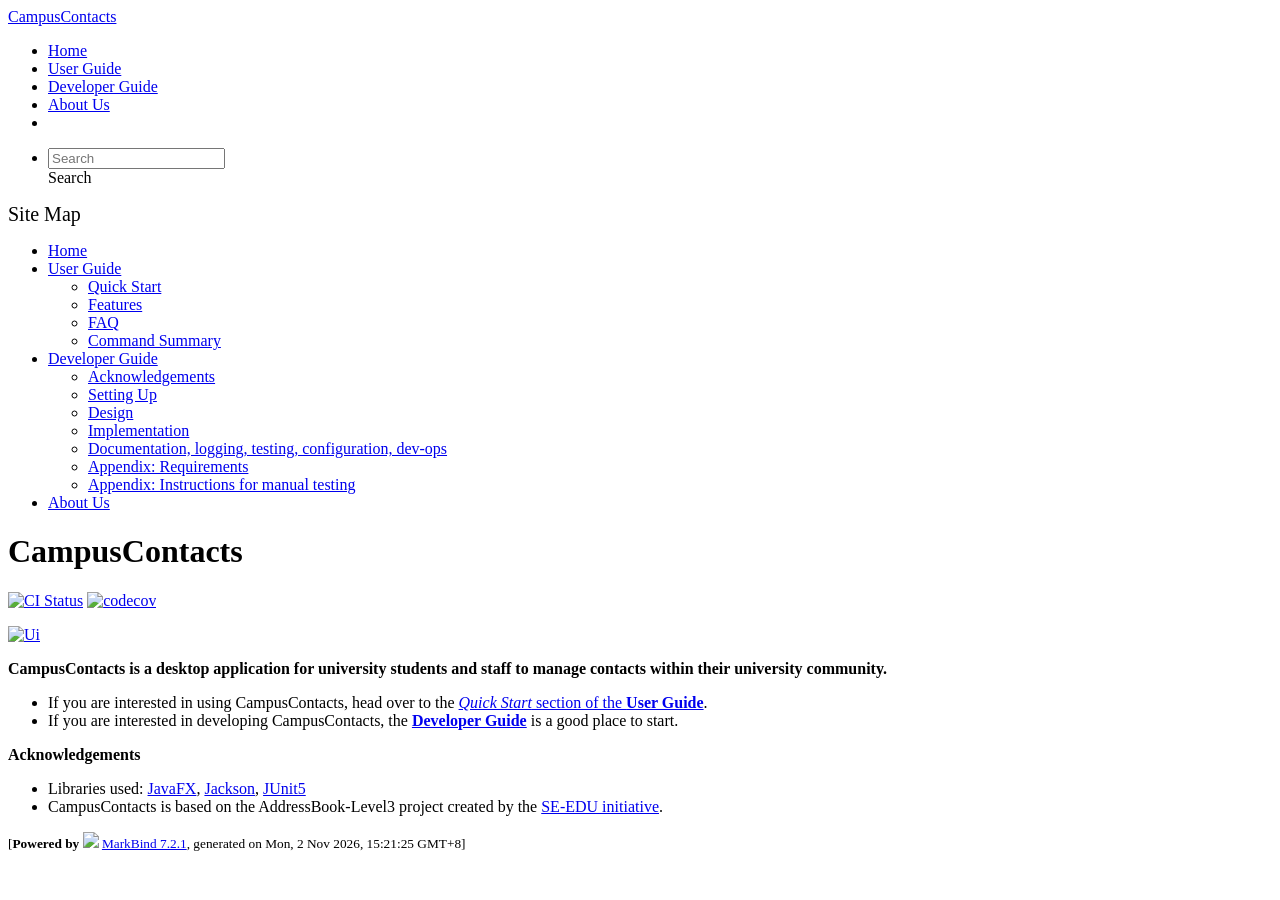
==== commit 1c924879: "deploy: 04c8450349edbfbed6be17ecb7875c57d822744b" ====
--- a/index.html
+++ b/index.html
@@ -20,7 +20,7 @@
 <body 
    
   data-code-theme="light">
-<div id="app"><!--[--><header sticky><div data-v-94b60ff6><nav class="navbar navbar-expand-md d-print-none navbar-dark bg-dark" data-v-94b60ff6><div class="container-fluid" data-v-94b60ff6><div class="navbar-left" data-v-94b60ff6><!--[--><a href="/tp/index.html" title="Home" class="navbar-brand">CampusContacts</a><!--]--></div><div class="navbar-default" data-v-94b60ff6><ul class="navbar-nav me-auto mt-2 mt-lg-0" data-v-94b60ff6><!--[--> <li><a href="/tp/index.html" class="nav-link">Home</a></li> <li><a href="/tp/UserGuide.html" class="nav-link">User Guide</a></li> <li><a href="/tp/DeveloperGuide.html" class="nav-link">Developer Guide</a></li> <li><a href="/tp/AboutUs.html" class="nav-link">About Us</a></li> <li><a href="https://github.com/se-edu/addressbook-level3" target="_blank" class="nav-link"><span><span aria-hidden="true" class="fab fa-github"></span></span></a></li> <!--]--></ul></div><div class="navbar-right" data-v-94b60ff6><ul class="navbar-nav" data-v-94b60ff6><!--[--><li><form class="navbar-form"><div style="position:relative;" class="dropdown" data-v-103d5c4e><!--[--><input value="" data-bs-toggle="dropdown" type="text" class="form-control" placeholder="Search" autocomplete="off" data-v-103d5c4e><div class="form-control placeholder-div-hidden" data-v-103d5c4e>Search</div><!--]--><ul class="dropdown-menu search-dropdown-menu dropdown-menu-hidden dropdown-menu-end" data-v-103d5c4e><!--[--><!--]--></ul></div></form></li><!--]--></ul><!----></div></div></nav><div style="display:none;" class="lower-navbar-container" data-v-94b60ff6><!--[--><!----><!----><!--]--></div></div></header> <div id="flex-body"><nav id="site-nav" data-v-6b1b63d2><!--[--><div class="site-nav-top"><div class="fw-bold mb-2" style="font-size:1.25rem;">Site Map</div></div> <div class="nav-component slim-scroll"><div class="site-nav-root"><!--[--><ul class="site-nav-list site-nav-list-root" data-v-6b1b63d2><!--[--><li><div class="site-nav-default-list-item site-nav-list-item-0" onclick="handleSiteNavClick(this)"><a href="/tp/index.html">Home</a></div></li> <li><div class="site-nav-default-list-item site-nav-list-item-0" onclick="handleSiteNavClick(this)"><a href="/tp/UserGuide.html">User Guide</a> <div class="site-nav-dropdown-btn-container"><i class="site-nav-dropdown-btn-icon site-nav-rotate-icon" onclick="handleSiteNavClick(this.parentNode.parentNode, false); event.stopPropagation();"><span class="glyphicon glyphicon-menu-down" aria-hidden="true"></span></i></div></div><ul class="site-nav-dropdown-container site-nav-dropdown-container-open site-nav-list"><li><div class="site-nav-default-list-item site-nav-list-item-1" onclick="handleSiteNavClick(this)"><a href="/tp/UserGuide.html#quick-start">Quick Start</a></div></li> <li><div class="site-nav-default-list-item site-nav-list-item-1" onclick="handleSiteNavClick(this)"><a href="/tp/UserGuide.html#features">Features</a></div></li> <li><div class="site-nav-default-list-item site-nav-list-item-1" onclick="handleSiteNavClick(this)"><a href="/tp/UserGuide.html#faq">FAQ</a></div></li> <li><div class="site-nav-default-list-item site-nav-list-item-1" onclick="handleSiteNavClick(this)"><a href="/tp/UserGuide.html#faq">Command Summary</a></div></li></ul></li> <li><div class="site-nav-default-list-item site-nav-list-item-0" onclick="handleSiteNavClick(this)"><a href="/tp/DeveloperGuide.html">Developer Guide</a> <div class="site-nav-dropdown-btn-container"><i class="site-nav-dropdown-btn-icon site-nav-rotate-icon" onclick="handleSiteNavClick(this.parentNode.parentNode, false); event.stopPropagation();"><span class="glyphicon glyphicon-menu-down" aria-hidden="true"></span></i></div></div><ul class="site-nav-dropdown-container site-nav-dropdown-container-open site-nav-list"><li><div class="site-nav-default-list-item site-nav-list-item-1" onclick="handleSiteNavClick(this)"><a href="/tp/DeveloperGuide.html#acknowledgements">Acknowledgements</a></div></li> <li><div class="site-nav-default-list-item site-nav-list-item-1" onclick="handleSiteNavClick(this)"><a href="/tp/DeveloperGuide.html#setting-up-getting-started">Setting Up</a></div></li> <li><div class="site-nav-default-list-item site-nav-list-item-1" onclick="handleSiteNavClick(this)"><a href="/tp/DeveloperGuide.html#design">Design</a></div></li> <li><div class="site-nav-default-list-item site-nav-list-item-1" onclick="handleSiteNavClick(this)"><a href="/tp/DeveloperGuide.html#implementation">Implementation</a></div></li> <li><div class="site-nav-default-list-item site-nav-list-item-1" onclick="handleSiteNavClick(this)"><a href="/tp/DeveloperGuide.html#documentation-logging-testing-configuration-dev-ops">Documentation, logging, testing, configuration, dev-ops</a></div></li> <li><div class="site-nav-default-list-item site-nav-list-item-1" onclick="handleSiteNavClick(this)"><a href="/tp/DeveloperGuide.html#appendix-requirements">Appendix: Requirements</a></div></li> <li><div class="site-nav-default-list-item site-nav-list-item-1" onclick="handleSiteNavClick(this)"><a href="/tp/DeveloperGuide.html#appendix-instructions-for-manual-testing">Appendix: Instructions for manual testing</a></div></li></ul></li> <li><div class="site-nav-default-list-item site-nav-list-item-0" onclick="handleSiteNavClick(this)"><a href="/tp/AboutUs.html">About Us</a></div></li><!--]--><!--v-if--></ul><!--]--></div></div><!--]--><!--v-if--></nav> <div id="content-wrapper"><h1 id="campuscontacts">CampusContacts<a class="fa fa-anchor" href="#campuscontacts" onclick="event.stopPropagation()"></a></h1> <p><a href="https://github.com/ay2627s1-cs2103t-w14-1/tp/actions"><img src="https://github.com/ay2627s1-cs2103t-w14-1/tp/workflows/Java%20CI/badge.svg" alt="CI Status" class="img-fluid"></a> <a href="https://codecov.io/gh/ay2627s1-cs2103t-w14-1/tp"><img src="https://codecov.io/gh/ay2627s1-cs2103t-w14-1/tp/branch/master/graph/badge.svg" alt="codecov" class="img-fluid"></a></p> <p><a href="/tp/images/Ui.png" target="_self"><img src="/tp/images/Ui.png" alt="Ui" class="img-fluid"></a></p> <p><strong>CampusContacts is a desktop application for university students and staff to manage contacts within their university community.</strong></p> <ul><li>If you are interested in using CampusContacts, head over to the <a href="/tp/UserGuide.html#quick-start"><em>Quick Start</em> section of the <strong>User Guide</strong></a>.</li> <li>If you are interested in developing CampusContacts, the <a href="/tp/DeveloperGuide.html"><strong>Developer Guide</strong></a> is a good place to start.</li></ul> <p><strong>Acknowledgements</strong></p> <ul><li>Libraries used: <a href="https://openjfx.io/">JavaFX</a>, <a href="https://github.com/FasterXML/jackson">Jackson</a>, <a href="https://github.com/junit-team/junit5">JUnit5</a></li> <li>CampusContacts is based on the AddressBook-Level3 project created by the <a href="https://se-education.org">SE-EDU initiative</a>.</li></ul></div> <nav id="page-nav" data-v-6b1b63d2><!--[--><div class="nav-component slim-scroll"></div><!--]--><!--v-if--></nav> <div class="scroll-top-button fa-lg d-print-none" style="display:none;bottom:2%;right:2%;position:fixed;" aria-hidden="true"><!--[--><i class="fas fa-arrow-circle-up"></i><!--]--></div></div> <footer><div class="text-center"><small>[<span><strong>Powered by</strong></span> <img src="https://markbind.org/favicon.ico" width="30"> <a href="https://markbind.org/">MarkBind 7.2.1</a>, generated on Mon, 2 Nov 2026, 15:16:30 GMT+8]</small></div></footer><!--]--></div>
+<div id="app"><!--[--><header sticky><div data-v-94b60ff6><nav class="navbar navbar-expand-md d-print-none navbar-dark bg-dark" data-v-94b60ff6><div class="container-fluid" data-v-94b60ff6><div class="navbar-left" data-v-94b60ff6><!--[--><a href="/tp/index.html" title="Home" class="navbar-brand">CampusContacts</a><!--]--></div><div class="navbar-default" data-v-94b60ff6><ul class="navbar-nav me-auto mt-2 mt-lg-0" data-v-94b60ff6><!--[--> <li><a href="/tp/index.html" class="nav-link">Home</a></li> <li><a href="/tp/UserGuide.html" class="nav-link">User Guide</a></li> <li><a href="/tp/DeveloperGuide.html" class="nav-link">Developer Guide</a></li> <li><a href="/tp/AboutUs.html" class="nav-link">About Us</a></li> <li><a href="https://github.com/se-edu/addressbook-level3" target="_blank" class="nav-link"><span><span aria-hidden="true" class="fab fa-github"></span></span></a></li> <!--]--></ul></div><div class="navbar-right" data-v-94b60ff6><ul class="navbar-nav" data-v-94b60ff6><!--[--><li><form class="navbar-form"><div style="position:relative;" class="dropdown" data-v-103d5c4e><!--[--><input value="" data-bs-toggle="dropdown" type="text" class="form-control" placeholder="Search" autocomplete="off" data-v-103d5c4e><div class="form-control placeholder-div-hidden" data-v-103d5c4e>Search</div><!--]--><ul class="dropdown-menu search-dropdown-menu dropdown-menu-hidden dropdown-menu-end" data-v-103d5c4e><!--[--><!--]--></ul></div></form></li><!--]--></ul><!----></div></div></nav><div style="display:none;" class="lower-navbar-container" data-v-94b60ff6><!--[--><!----><!----><!--]--></div></div></header> <div id="flex-body"><nav id="site-nav" data-v-6b1b63d2><!--[--><div class="site-nav-top"><div class="fw-bold mb-2" style="font-size:1.25rem;">Site Map</div></div> <div class="nav-component slim-scroll"><div class="site-nav-root"><!--[--><ul class="site-nav-list site-nav-list-root" data-v-6b1b63d2><!--[--><li><div class="site-nav-default-list-item site-nav-list-item-0" onclick="handleSiteNavClick(this)"><a href="/tp/index.html">Home</a></div></li> <li><div class="site-nav-default-list-item site-nav-list-item-0" onclick="handleSiteNavClick(this)"><a href="/tp/UserGuide.html">User Guide</a> <div class="site-nav-dropdown-btn-container"><i class="site-nav-dropdown-btn-icon site-nav-rotate-icon" onclick="handleSiteNavClick(this.parentNode.parentNode, false); event.stopPropagation();"><span class="glyphicon glyphicon-menu-down" aria-hidden="true"></span></i></div></div><ul class="site-nav-dropdown-container site-nav-dropdown-container-open site-nav-list"><li><div class="site-nav-default-list-item site-nav-list-item-1" onclick="handleSiteNavClick(this)"><a href="/tp/UserGuide.html#quick-start">Quick Start</a></div></li> <li><div class="site-nav-default-list-item site-nav-list-item-1" onclick="handleSiteNavClick(this)"><a href="/tp/UserGuide.html#features">Features</a></div></li> <li><div class="site-nav-default-list-item site-nav-list-item-1" onclick="handleSiteNavClick(this)"><a href="/tp/UserGuide.html#faq">FAQ</a></div></li> <li><div class="site-nav-default-list-item site-nav-list-item-1" onclick="handleSiteNavClick(this)"><a href="/tp/UserGuide.html#faq">Command Summary</a></div></li></ul></li> <li><div class="site-nav-default-list-item site-nav-list-item-0" onclick="handleSiteNavClick(this)"><a href="/tp/DeveloperGuide.html">Developer Guide</a> <div class="site-nav-dropdown-btn-container"><i class="site-nav-dropdown-btn-icon site-nav-rotate-icon" onclick="handleSiteNavClick(this.parentNode.parentNode, false); event.stopPropagation();"><span class="glyphicon glyphicon-menu-down" aria-hidden="true"></span></i></div></div><ul class="site-nav-dropdown-container site-nav-dropdown-container-open site-nav-list"><li><div class="site-nav-default-list-item site-nav-list-item-1" onclick="handleSiteNavClick(this)"><a href="/tp/DeveloperGuide.html#acknowledgements">Acknowledgements</a></div></li> <li><div class="site-nav-default-list-item site-nav-list-item-1" onclick="handleSiteNavClick(this)"><a href="/tp/DeveloperGuide.html#setting-up-getting-started">Setting Up</a></div></li> <li><div class="site-nav-default-list-item site-nav-list-item-1" onclick="handleSiteNavClick(this)"><a href="/tp/DeveloperGuide.html#design">Design</a></div></li> <li><div class="site-nav-default-list-item site-nav-list-item-1" onclick="handleSiteNavClick(this)"><a href="/tp/DeveloperGuide.html#implementation">Implementation</a></div></li> <li><div class="site-nav-default-list-item site-nav-list-item-1" onclick="handleSiteNavClick(this)"><a href="/tp/DeveloperGuide.html#documentation-logging-testing-configuration-dev-ops">Documentation, logging, testing, configuration, dev-ops</a></div></li> <li><div class="site-nav-default-list-item site-nav-list-item-1" onclick="handleSiteNavClick(this)"><a href="/tp/DeveloperGuide.html#appendix-requirements">Appendix: Requirements</a></div></li> <li><div class="site-nav-default-list-item site-nav-list-item-1" onclick="handleSiteNavClick(this)"><a href="/tp/DeveloperGuide.html#appendix-instructions-for-manual-testing">Appendix: Instructions for manual testing</a></div></li></ul></li> <li><div class="site-nav-default-list-item site-nav-list-item-0" onclick="handleSiteNavClick(this)"><a href="/tp/AboutUs.html">About Us</a></div></li><!--]--><!--v-if--></ul><!--]--></div></div><!--]--><!--v-if--></nav> <div id="content-wrapper"><h1 id="campuscontacts">CampusContacts<a class="fa fa-anchor" href="#campuscontacts" onclick="event.stopPropagation()"></a></h1> <p><a href="https://github.com/ay2627s1-cs2103t-w14-1/tp/actions"><img src="https://github.com/ay2627s1-cs2103t-w14-1/tp/workflows/Java%20CI/badge.svg" alt="CI Status" class="img-fluid"></a> <a href="https://codecov.io/gh/ay2627s1-cs2103t-w14-1/tp"><img src="https://codecov.io/gh/ay2627s1-cs2103t-w14-1/tp/branch/master/graph/badge.svg" alt="codecov" class="img-fluid"></a></p> <p><a href="/tp/images/Ui.png" target="_self"><img src="/tp/images/Ui.png" alt="Ui" class="img-fluid"></a></p> <p><strong>CampusContacts is a desktop application for university students and staff to manage contacts within their university community.</strong></p> <ul><li>If you are interested in using CampusContacts, head over to the <a href="/tp/UserGuide.html#quick-start"><em>Quick Start</em> section of the <strong>User Guide</strong></a>.</li> <li>If you are interested in developing CampusContacts, the <a href="/tp/DeveloperGuide.html"><strong>Developer Guide</strong></a> is a good place to start.</li></ul> <p><strong>Acknowledgements</strong></p> <ul><li>Libraries used: <a href="https://openjfx.io/">JavaFX</a>, <a href="https://github.com/FasterXML/jackson">Jackson</a>, <a href="https://github.com/junit-team/junit5">JUnit5</a></li> <li>CampusContacts is based on the AddressBook-Level3 project created by the <a href="https://se-education.org">SE-EDU initiative</a>.</li></ul></div> <nav id="page-nav" data-v-6b1b63d2><!--[--><div class="nav-component slim-scroll"></div><!--]--><!--v-if--></nav> <div class="scroll-top-button fa-lg d-print-none" style="display:none;bottom:2%;right:2%;position:fixed;" aria-hidden="true"><!--[--><i class="fas fa-arrow-circle-up"></i><!--]--></div></div> <footer><div class="text-center"><small>[<span><strong>Powered by</strong></span> <img src="https://markbind.org/favicon.ico" width="30"> <a href="https://markbind.org/">MarkBind 7.2.1</a>, generated on Mon, 2 Nov 2026, 15:21:25 GMT+8]</small></div></footer><!--]--></div>
 </body><script src="/tp/markbind/js/bootstrap-utility.min.js"></script>
 <script src="/tp/markbind/js/polyfill.min.js"></script>
 <script src="/tp/markbind/js/vue.global.prod.min.js"></script>
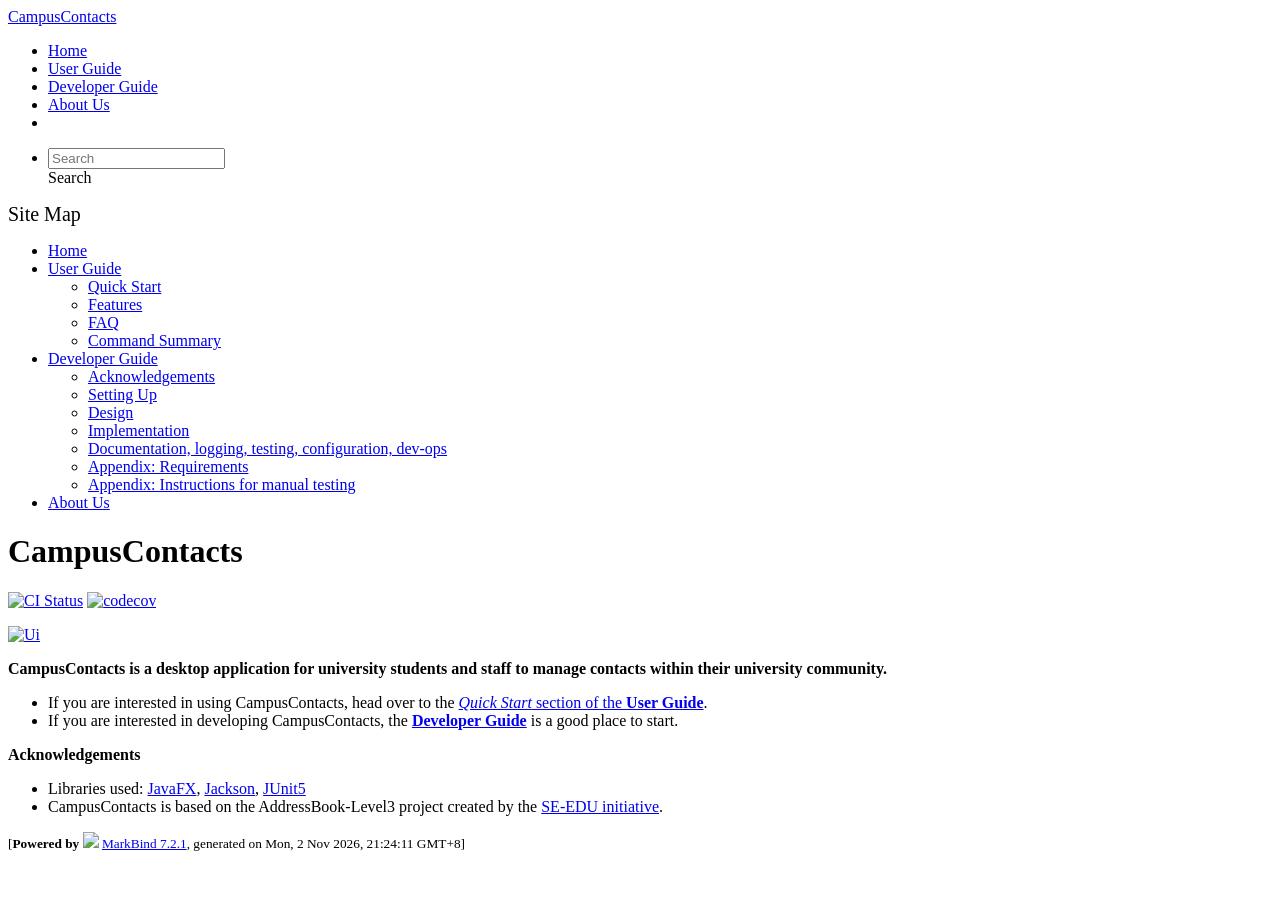
==== commit 1a7f24cb: "deploy: 7edb6cad48a45334fb502f91374a414e23f09e44" ====
--- a/index.html
+++ b/index.html
@@ -20,7 +20,7 @@
 <body 
    
   data-code-theme="light">
-<div id="app"><!--[--><header sticky><div data-v-94b60ff6><nav class="navbar navbar-expand-md d-print-none navbar-dark bg-dark" data-v-94b60ff6><div class="container-fluid" data-v-94b60ff6><div class="navbar-left" data-v-94b60ff6><!--[--><a href="/tp/index.html" title="Home" class="navbar-brand">CampusContacts</a><!--]--></div><div class="navbar-default" data-v-94b60ff6><ul class="navbar-nav me-auto mt-2 mt-lg-0" data-v-94b60ff6><!--[--> <li><a href="/tp/index.html" class="nav-link">Home</a></li> <li><a href="/tp/UserGuide.html" class="nav-link">User Guide</a></li> <li><a href="/tp/DeveloperGuide.html" class="nav-link">Developer Guide</a></li> <li><a href="/tp/AboutUs.html" class="nav-link">About Us</a></li> <li><a href="https://github.com/se-edu/addressbook-level3" target="_blank" class="nav-link"><span><span aria-hidden="true" class="fab fa-github"></span></span></a></li> <!--]--></ul></div><div class="navbar-right" data-v-94b60ff6><ul class="navbar-nav" data-v-94b60ff6><!--[--><li><form class="navbar-form"><div style="position:relative;" class="dropdown" data-v-103d5c4e><!--[--><input value="" data-bs-toggle="dropdown" type="text" class="form-control" placeholder="Search" autocomplete="off" data-v-103d5c4e><div class="form-control placeholder-div-hidden" data-v-103d5c4e>Search</div><!--]--><ul class="dropdown-menu search-dropdown-menu dropdown-menu-hidden dropdown-menu-end" data-v-103d5c4e><!--[--><!--]--></ul></div></form></li><!--]--></ul><!----></div></div></nav><div style="display:none;" class="lower-navbar-container" data-v-94b60ff6><!--[--><!----><!----><!--]--></div></div></header> <div id="flex-body"><nav id="site-nav" data-v-6b1b63d2><!--[--><div class="site-nav-top"><div class="fw-bold mb-2" style="font-size:1.25rem;">Site Map</div></div> <div class="nav-component slim-scroll"><div class="site-nav-root"><!--[--><ul class="site-nav-list site-nav-list-root" data-v-6b1b63d2><!--[--><li><div class="site-nav-default-list-item site-nav-list-item-0" onclick="handleSiteNavClick(this)"><a href="/tp/index.html">Home</a></div></li> <li><div class="site-nav-default-list-item site-nav-list-item-0" onclick="handleSiteNavClick(this)"><a href="/tp/UserGuide.html">User Guide</a> <div class="site-nav-dropdown-btn-container"><i class="site-nav-dropdown-btn-icon site-nav-rotate-icon" onclick="handleSiteNavClick(this.parentNode.parentNode, false); event.stopPropagation();"><span class="glyphicon glyphicon-menu-down" aria-hidden="true"></span></i></div></div><ul class="site-nav-dropdown-container site-nav-dropdown-container-open site-nav-list"><li><div class="site-nav-default-list-item site-nav-list-item-1" onclick="handleSiteNavClick(this)"><a href="/tp/UserGuide.html#quick-start">Quick Start</a></div></li> <li><div class="site-nav-default-list-item site-nav-list-item-1" onclick="handleSiteNavClick(this)"><a href="/tp/UserGuide.html#features">Features</a></div></li> <li><div class="site-nav-default-list-item site-nav-list-item-1" onclick="handleSiteNavClick(this)"><a href="/tp/UserGuide.html#faq">FAQ</a></div></li> <li><div class="site-nav-default-list-item site-nav-list-item-1" onclick="handleSiteNavClick(this)"><a href="/tp/UserGuide.html#faq">Command Summary</a></div></li></ul></li> <li><div class="site-nav-default-list-item site-nav-list-item-0" onclick="handleSiteNavClick(this)"><a href="/tp/DeveloperGuide.html">Developer Guide</a> <div class="site-nav-dropdown-btn-container"><i class="site-nav-dropdown-btn-icon site-nav-rotate-icon" onclick="handleSiteNavClick(this.parentNode.parentNode, false); event.stopPropagation();"><span class="glyphicon glyphicon-menu-down" aria-hidden="true"></span></i></div></div><ul class="site-nav-dropdown-container site-nav-dropdown-container-open site-nav-list"><li><div class="site-nav-default-list-item site-nav-list-item-1" onclick="handleSiteNavClick(this)"><a href="/tp/DeveloperGuide.html#acknowledgements">Acknowledgements</a></div></li> <li><div class="site-nav-default-list-item site-nav-list-item-1" onclick="handleSiteNavClick(this)"><a href="/tp/DeveloperGuide.html#setting-up-getting-started">Setting Up</a></div></li> <li><div class="site-nav-default-list-item site-nav-list-item-1" onclick="handleSiteNavClick(this)"><a href="/tp/DeveloperGuide.html#design">Design</a></div></li> <li><div class="site-nav-default-list-item site-nav-list-item-1" onclick="handleSiteNavClick(this)"><a href="/tp/DeveloperGuide.html#implementation">Implementation</a></div></li> <li><div class="site-nav-default-list-item site-nav-list-item-1" onclick="handleSiteNavClick(this)"><a href="/tp/DeveloperGuide.html#documentation-logging-testing-configuration-dev-ops">Documentation, logging, testing, configuration, dev-ops</a></div></li> <li><div class="site-nav-default-list-item site-nav-list-item-1" onclick="handleSiteNavClick(this)"><a href="/tp/DeveloperGuide.html#appendix-requirements">Appendix: Requirements</a></div></li> <li><div class="site-nav-default-list-item site-nav-list-item-1" onclick="handleSiteNavClick(this)"><a href="/tp/DeveloperGuide.html#appendix-instructions-for-manual-testing">Appendix: Instructions for manual testing</a></div></li></ul></li> <li><div class="site-nav-default-list-item site-nav-list-item-0" onclick="handleSiteNavClick(this)"><a href="/tp/AboutUs.html">About Us</a></div></li><!--]--><!--v-if--></ul><!--]--></div></div><!--]--><!--v-if--></nav> <div id="content-wrapper"><h1 id="campuscontacts">CampusContacts<a class="fa fa-anchor" href="#campuscontacts" onclick="event.stopPropagation()"></a></h1> <p><a href="https://github.com/ay2627s1-cs2103t-w14-1/tp/actions"><img src="https://github.com/ay2627s1-cs2103t-w14-1/tp/workflows/Java%20CI/badge.svg" alt="CI Status" class="img-fluid"></a> <a href="https://codecov.io/gh/ay2627s1-cs2103t-w14-1/tp"><img src="https://codecov.io/gh/ay2627s1-cs2103t-w14-1/tp/branch/master/graph/badge.svg" alt="codecov" class="img-fluid"></a></p> <p><a href="/tp/images/Ui.png" target="_self"><img src="/tp/images/Ui.png" alt="Ui" class="img-fluid"></a></p> <p><strong>CampusContacts is a desktop application for university students and staff to manage contacts within their university community.</strong></p> <ul><li>If you are interested in using CampusContacts, head over to the <a href="/tp/UserGuide.html#quick-start"><em>Quick Start</em> section of the <strong>User Guide</strong></a>.</li> <li>If you are interested in developing CampusContacts, the <a href="/tp/DeveloperGuide.html"><strong>Developer Guide</strong></a> is a good place to start.</li></ul> <p><strong>Acknowledgements</strong></p> <ul><li>Libraries used: <a href="https://openjfx.io/">JavaFX</a>, <a href="https://github.com/FasterXML/jackson">Jackson</a>, <a href="https://github.com/junit-team/junit5">JUnit5</a></li> <li>CampusContacts is based on the AddressBook-Level3 project created by the <a href="https://se-education.org">SE-EDU initiative</a>.</li></ul></div> <nav id="page-nav" data-v-6b1b63d2><!--[--><div class="nav-component slim-scroll"></div><!--]--><!--v-if--></nav> <div class="scroll-top-button fa-lg d-print-none" style="display:none;bottom:2%;right:2%;position:fixed;" aria-hidden="true"><!--[--><i class="fas fa-arrow-circle-up"></i><!--]--></div></div> <footer><div class="text-center"><small>[<span><strong>Powered by</strong></span> <img src="https://markbind.org/favicon.ico" width="30"> <a href="https://markbind.org/">MarkBind 7.2.1</a>, generated on Mon, 2 Nov 2026, 15:21:25 GMT+8]</small></div></footer><!--]--></div>
+<div id="app"><!--[--><header sticky><div data-v-94b60ff6><nav class="navbar navbar-expand-md d-print-none navbar-dark bg-dark" data-v-94b60ff6><div class="container-fluid" data-v-94b60ff6><div class="navbar-left" data-v-94b60ff6><!--[--><a href="/tp/index.html" title="Home" class="navbar-brand">CampusContacts</a><!--]--></div><div class="navbar-default" data-v-94b60ff6><ul class="navbar-nav me-auto mt-2 mt-lg-0" data-v-94b60ff6><!--[--> <li><a href="/tp/index.html" class="nav-link">Home</a></li> <li><a href="/tp/UserGuide.html" class="nav-link">User Guide</a></li> <li><a href="/tp/DeveloperGuide.html" class="nav-link">Developer Guide</a></li> <li><a href="/tp/AboutUs.html" class="nav-link">About Us</a></li> <li><a href="https://github.com/se-edu/addressbook-level3" target="_blank" class="nav-link"><span><span aria-hidden="true" class="fab fa-github"></span></span></a></li> <!--]--></ul></div><div class="navbar-right" data-v-94b60ff6><ul class="navbar-nav" data-v-94b60ff6><!--[--><li><form class="navbar-form"><div style="position:relative;" class="dropdown" data-v-103d5c4e><!--[--><input value="" data-bs-toggle="dropdown" type="text" class="form-control" placeholder="Search" autocomplete="off" data-v-103d5c4e><div class="form-control placeholder-div-hidden" data-v-103d5c4e>Search</div><!--]--><ul class="dropdown-menu search-dropdown-menu dropdown-menu-hidden dropdown-menu-end" data-v-103d5c4e><!--[--><!--]--></ul></div></form></li><!--]--></ul><!----></div></div></nav><div style="display:none;" class="lower-navbar-container" data-v-94b60ff6><!--[--><!----><!----><!--]--></div></div></header> <div id="flex-body"><nav id="site-nav" data-v-6b1b63d2><!--[--><div class="site-nav-top"><div class="fw-bold mb-2" style="font-size:1.25rem;">Site Map</div></div> <div class="nav-component slim-scroll"><div class="site-nav-root"><!--[--><ul class="site-nav-list site-nav-list-root" data-v-6b1b63d2><!--[--><li><div class="site-nav-default-list-item site-nav-list-item-0" onclick="handleSiteNavClick(this)"><a href="/tp/index.html">Home</a></div></li> <li><div class="site-nav-default-list-item site-nav-list-item-0" onclick="handleSiteNavClick(this)"><a href="/tp/UserGuide.html">User Guide</a> <div class="site-nav-dropdown-btn-container"><i class="site-nav-dropdown-btn-icon site-nav-rotate-icon" onclick="handleSiteNavClick(this.parentNode.parentNode, false); event.stopPropagation();"><span class="glyphicon glyphicon-menu-down" aria-hidden="true"></span></i></div></div><ul class="site-nav-dropdown-container site-nav-dropdown-container-open site-nav-list"><li><div class="site-nav-default-list-item site-nav-list-item-1" onclick="handleSiteNavClick(this)"><a href="/tp/UserGuide.html#quick-start">Quick Start</a></div></li> <li><div class="site-nav-default-list-item site-nav-list-item-1" onclick="handleSiteNavClick(this)"><a href="/tp/UserGuide.html#features">Features</a></div></li> <li><div class="site-nav-default-list-item site-nav-list-item-1" onclick="handleSiteNavClick(this)"><a href="/tp/UserGuide.html#faq">FAQ</a></div></li> <li><div class="site-nav-default-list-item site-nav-list-item-1" onclick="handleSiteNavClick(this)"><a href="/tp/UserGuide.html#faq">Command Summary</a></div></li></ul></li> <li><div class="site-nav-default-list-item site-nav-list-item-0" onclick="handleSiteNavClick(this)"><a href="/tp/DeveloperGuide.html">Developer Guide</a> <div class="site-nav-dropdown-btn-container"><i class="site-nav-dropdown-btn-icon site-nav-rotate-icon" onclick="handleSiteNavClick(this.parentNode.parentNode, false); event.stopPropagation();"><span class="glyphicon glyphicon-menu-down" aria-hidden="true"></span></i></div></div><ul class="site-nav-dropdown-container site-nav-dropdown-container-open site-nav-list"><li><div class="site-nav-default-list-item site-nav-list-item-1" onclick="handleSiteNavClick(this)"><a href="/tp/DeveloperGuide.html#acknowledgements">Acknowledgements</a></div></li> <li><div class="site-nav-default-list-item site-nav-list-item-1" onclick="handleSiteNavClick(this)"><a href="/tp/DeveloperGuide.html#setting-up-getting-started">Setting Up</a></div></li> <li><div class="site-nav-default-list-item site-nav-list-item-1" onclick="handleSiteNavClick(this)"><a href="/tp/DeveloperGuide.html#design">Design</a></div></li> <li><div class="site-nav-default-list-item site-nav-list-item-1" onclick="handleSiteNavClick(this)"><a href="/tp/DeveloperGuide.html#implementation">Implementation</a></div></li> <li><div class="site-nav-default-list-item site-nav-list-item-1" onclick="handleSiteNavClick(this)"><a href="/tp/DeveloperGuide.html#documentation-logging-testing-configuration-dev-ops">Documentation, logging, testing, configuration, dev-ops</a></div></li> <li><div class="site-nav-default-list-item site-nav-list-item-1" onclick="handleSiteNavClick(this)"><a href="/tp/DeveloperGuide.html#appendix-requirements">Appendix: Requirements</a></div></li> <li><div class="site-nav-default-list-item site-nav-list-item-1" onclick="handleSiteNavClick(this)"><a href="/tp/DeveloperGuide.html#appendix-instructions-for-manual-testing">Appendix: Instructions for manual testing</a></div></li></ul></li> <li><div class="site-nav-default-list-item site-nav-list-item-0" onclick="handleSiteNavClick(this)"><a href="/tp/AboutUs.html">About Us</a></div></li><!--]--><!--v-if--></ul><!--]--></div></div><!--]--><!--v-if--></nav> <div id="content-wrapper"><h1 id="campuscontacts">CampusContacts<a class="fa fa-anchor" href="#campuscontacts" onclick="event.stopPropagation()"></a></h1> <p><a href="https://github.com/ay2627s1-cs2103t-w14-1/tp/actions"><img src="https://github.com/ay2627s1-cs2103t-w14-1/tp/workflows/Java%20CI/badge.svg" alt="CI Status" class="img-fluid"></a> <a href="https://codecov.io/gh/ay2627s1-cs2103t-w14-1/tp"><img src="https://codecov.io/gh/ay2627s1-cs2103t-w14-1/tp/branch/master/graph/badge.svg" alt="codecov" class="img-fluid"></a></p> <p><a href="/tp/images/Ui.png" target="_self"><img src="/tp/images/Ui.png" alt="Ui" class="img-fluid"></a></p> <p><strong>CampusContacts is a desktop application for university students and staff to manage contacts within their university community.</strong></p> <ul><li>If you are interested in using CampusContacts, head over to the <a href="/tp/UserGuide.html#quick-start"><em>Quick Start</em> section of the <strong>User Guide</strong></a>.</li> <li>If you are interested in developing CampusContacts, the <a href="/tp/DeveloperGuide.html"><strong>Developer Guide</strong></a> is a good place to start.</li></ul> <p><strong>Acknowledgements</strong></p> <ul><li>Libraries used: <a href="https://openjfx.io/">JavaFX</a>, <a href="https://github.com/FasterXML/jackson">Jackson</a>, <a href="https://github.com/junit-team/junit5">JUnit5</a></li> <li>CampusContacts is based on the AddressBook-Level3 project created by the <a href="https://se-education.org">SE-EDU initiative</a>.</li></ul></div> <nav id="page-nav" data-v-6b1b63d2><!--[--><div class="nav-component slim-scroll"></div><!--]--><!--v-if--></nav> <div class="scroll-top-button fa-lg d-print-none" style="display:none;bottom:2%;right:2%;position:fixed;" aria-hidden="true"><!--[--><i class="fas fa-arrow-circle-up"></i><!--]--></div></div> <footer><div class="text-center"><small>[<span><strong>Powered by</strong></span> <img src="https://markbind.org/favicon.ico" width="30"> <a href="https://markbind.org/">MarkBind 7.2.1</a>, generated on Mon, 2 Nov 2026, 21:24:11 GMT+8]</small></div></footer><!--]--></div>
 </body><script src="/tp/markbind/js/bootstrap-utility.min.js"></script>
 <script src="/tp/markbind/js/polyfill.min.js"></script>
 <script src="/tp/markbind/js/vue.global.prod.min.js"></script>
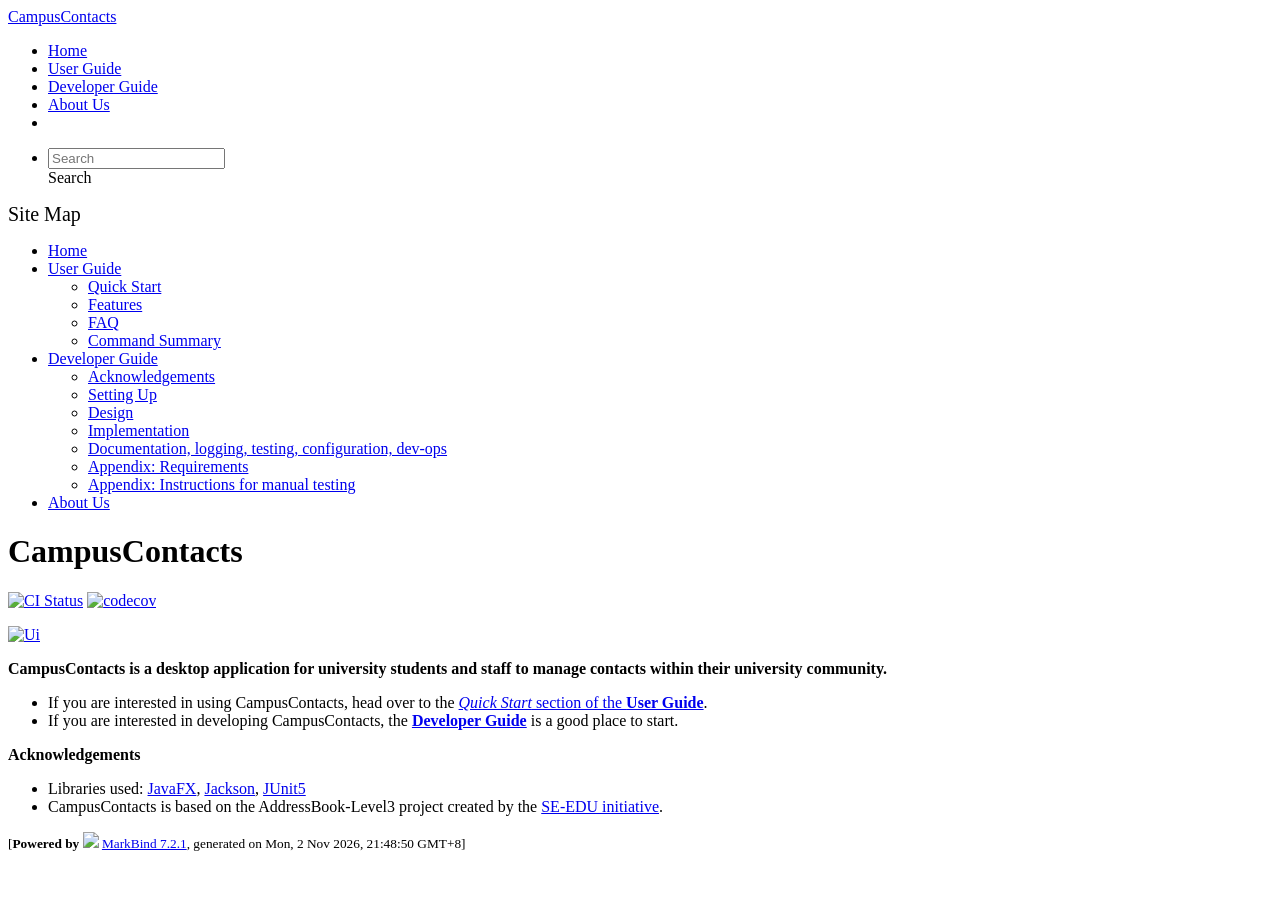
==== commit 34dba2c1: "deploy: 700f039b2d5b5cf44777429d938ed94ad36bae6e" ====
--- a/index.html
+++ b/index.html
@@ -20,7 +20,7 @@
 <body 
    
   data-code-theme="light">
-<div id="app"><!--[--><header sticky><div data-v-94b60ff6><nav class="navbar navbar-expand-md d-print-none navbar-dark bg-dark" data-v-94b60ff6><div class="container-fluid" data-v-94b60ff6><div class="navbar-left" data-v-94b60ff6><!--[--><a href="/tp/index.html" title="Home" class="navbar-brand">CampusContacts</a><!--]--></div><div class="navbar-default" data-v-94b60ff6><ul class="navbar-nav me-auto mt-2 mt-lg-0" data-v-94b60ff6><!--[--> <li><a href="/tp/index.html" class="nav-link">Home</a></li> <li><a href="/tp/UserGuide.html" class="nav-link">User Guide</a></li> <li><a href="/tp/DeveloperGuide.html" class="nav-link">Developer Guide</a></li> <li><a href="/tp/AboutUs.html" class="nav-link">About Us</a></li> <li><a href="https://github.com/se-edu/addressbook-level3" target="_blank" class="nav-link"><span><span aria-hidden="true" class="fab fa-github"></span></span></a></li> <!--]--></ul></div><div class="navbar-right" data-v-94b60ff6><ul class="navbar-nav" data-v-94b60ff6><!--[--><li><form class="navbar-form"><div style="position:relative;" class="dropdown" data-v-103d5c4e><!--[--><input value="" data-bs-toggle="dropdown" type="text" class="form-control" placeholder="Search" autocomplete="off" data-v-103d5c4e><div class="form-control placeholder-div-hidden" data-v-103d5c4e>Search</div><!--]--><ul class="dropdown-menu search-dropdown-menu dropdown-menu-hidden dropdown-menu-end" data-v-103d5c4e><!--[--><!--]--></ul></div></form></li><!--]--></ul><!----></div></div></nav><div style="display:none;" class="lower-navbar-container" data-v-94b60ff6><!--[--><!----><!----><!--]--></div></div></header> <div id="flex-body"><nav id="site-nav" data-v-6b1b63d2><!--[--><div class="site-nav-top"><div class="fw-bold mb-2" style="font-size:1.25rem;">Site Map</div></div> <div class="nav-component slim-scroll"><div class="site-nav-root"><!--[--><ul class="site-nav-list site-nav-list-root" data-v-6b1b63d2><!--[--><li><div class="site-nav-default-list-item site-nav-list-item-0" onclick="handleSiteNavClick(this)"><a href="/tp/index.html">Home</a></div></li> <li><div class="site-nav-default-list-item site-nav-list-item-0" onclick="handleSiteNavClick(this)"><a href="/tp/UserGuide.html">User Guide</a> <div class="site-nav-dropdown-btn-container"><i class="site-nav-dropdown-btn-icon site-nav-rotate-icon" onclick="handleSiteNavClick(this.parentNode.parentNode, false); event.stopPropagation();"><span class="glyphicon glyphicon-menu-down" aria-hidden="true"></span></i></div></div><ul class="site-nav-dropdown-container site-nav-dropdown-container-open site-nav-list"><li><div class="site-nav-default-list-item site-nav-list-item-1" onclick="handleSiteNavClick(this)"><a href="/tp/UserGuide.html#quick-start">Quick Start</a></div></li> <li><div class="site-nav-default-list-item site-nav-list-item-1" onclick="handleSiteNavClick(this)"><a href="/tp/UserGuide.html#features">Features</a></div></li> <li><div class="site-nav-default-list-item site-nav-list-item-1" onclick="handleSiteNavClick(this)"><a href="/tp/UserGuide.html#faq">FAQ</a></div></li> <li><div class="site-nav-default-list-item site-nav-list-item-1" onclick="handleSiteNavClick(this)"><a href="/tp/UserGuide.html#faq">Command Summary</a></div></li></ul></li> <li><div class="site-nav-default-list-item site-nav-list-item-0" onclick="handleSiteNavClick(this)"><a href="/tp/DeveloperGuide.html">Developer Guide</a> <div class="site-nav-dropdown-btn-container"><i class="site-nav-dropdown-btn-icon site-nav-rotate-icon" onclick="handleSiteNavClick(this.parentNode.parentNode, false); event.stopPropagation();"><span class="glyphicon glyphicon-menu-down" aria-hidden="true"></span></i></div></div><ul class="site-nav-dropdown-container site-nav-dropdown-container-open site-nav-list"><li><div class="site-nav-default-list-item site-nav-list-item-1" onclick="handleSiteNavClick(this)"><a href="/tp/DeveloperGuide.html#acknowledgements">Acknowledgements</a></div></li> <li><div class="site-nav-default-list-item site-nav-list-item-1" onclick="handleSiteNavClick(this)"><a href="/tp/DeveloperGuide.html#setting-up-getting-started">Setting Up</a></div></li> <li><div class="site-nav-default-list-item site-nav-list-item-1" onclick="handleSiteNavClick(this)"><a href="/tp/DeveloperGuide.html#design">Design</a></div></li> <li><div class="site-nav-default-list-item site-nav-list-item-1" onclick="handleSiteNavClick(this)"><a href="/tp/DeveloperGuide.html#implementation">Implementation</a></div></li> <li><div class="site-nav-default-list-item site-nav-list-item-1" onclick="handleSiteNavClick(this)"><a href="/tp/DeveloperGuide.html#documentation-logging-testing-configuration-dev-ops">Documentation, logging, testing, configuration, dev-ops</a></div></li> <li><div class="site-nav-default-list-item site-nav-list-item-1" onclick="handleSiteNavClick(this)"><a href="/tp/DeveloperGuide.html#appendix-requirements">Appendix: Requirements</a></div></li> <li><div class="site-nav-default-list-item site-nav-list-item-1" onclick="handleSiteNavClick(this)"><a href="/tp/DeveloperGuide.html#appendix-instructions-for-manual-testing">Appendix: Instructions for manual testing</a></div></li></ul></li> <li><div class="site-nav-default-list-item site-nav-list-item-0" onclick="handleSiteNavClick(this)"><a href="/tp/AboutUs.html">About Us</a></div></li><!--]--><!--v-if--></ul><!--]--></div></div><!--]--><!--v-if--></nav> <div id="content-wrapper"><h1 id="campuscontacts">CampusContacts<a class="fa fa-anchor" href="#campuscontacts" onclick="event.stopPropagation()"></a></h1> <p><a href="https://github.com/ay2627s1-cs2103t-w14-1/tp/actions"><img src="https://github.com/ay2627s1-cs2103t-w14-1/tp/workflows/Java%20CI/badge.svg" alt="CI Status" class="img-fluid"></a> <a href="https://codecov.io/gh/ay2627s1-cs2103t-w14-1/tp"><img src="https://codecov.io/gh/ay2627s1-cs2103t-w14-1/tp/branch/master/graph/badge.svg" alt="codecov" class="img-fluid"></a></p> <p><a href="/tp/images/Ui.png" target="_self"><img src="/tp/images/Ui.png" alt="Ui" class="img-fluid"></a></p> <p><strong>CampusContacts is a desktop application for university students and staff to manage contacts within their university community.</strong></p> <ul><li>If you are interested in using CampusContacts, head over to the <a href="/tp/UserGuide.html#quick-start"><em>Quick Start</em> section of the <strong>User Guide</strong></a>.</li> <li>If you are interested in developing CampusContacts, the <a href="/tp/DeveloperGuide.html"><strong>Developer Guide</strong></a> is a good place to start.</li></ul> <p><strong>Acknowledgements</strong></p> <ul><li>Libraries used: <a href="https://openjfx.io/">JavaFX</a>, <a href="https://github.com/FasterXML/jackson">Jackson</a>, <a href="https://github.com/junit-team/junit5">JUnit5</a></li> <li>CampusContacts is based on the AddressBook-Level3 project created by the <a href="https://se-education.org">SE-EDU initiative</a>.</li></ul></div> <nav id="page-nav" data-v-6b1b63d2><!--[--><div class="nav-component slim-scroll"></div><!--]--><!--v-if--></nav> <div class="scroll-top-button fa-lg d-print-none" style="display:none;bottom:2%;right:2%;position:fixed;" aria-hidden="true"><!--[--><i class="fas fa-arrow-circle-up"></i><!--]--></div></div> <footer><div class="text-center"><small>[<span><strong>Powered by</strong></span> <img src="https://markbind.org/favicon.ico" width="30"> <a href="https://markbind.org/">MarkBind 7.2.1</a>, generated on Mon, 2 Nov 2026, 21:24:11 GMT+8]</small></div></footer><!--]--></div>
+<div id="app"><!--[--><header sticky><div data-v-94b60ff6><nav class="navbar navbar-expand-md d-print-none navbar-dark bg-dark" data-v-94b60ff6><div class="container-fluid" data-v-94b60ff6><div class="navbar-left" data-v-94b60ff6><!--[--><a href="/tp/index.html" title="Home" class="navbar-brand">CampusContacts</a><!--]--></div><div class="navbar-default" data-v-94b60ff6><ul class="navbar-nav me-auto mt-2 mt-lg-0" data-v-94b60ff6><!--[--> <li><a href="/tp/index.html" class="nav-link">Home</a></li> <li><a href="/tp/UserGuide.html" class="nav-link">User Guide</a></li> <li><a href="/tp/DeveloperGuide.html" class="nav-link">Developer Guide</a></li> <li><a href="/tp/AboutUs.html" class="nav-link">About Us</a></li> <li><a href="https://github.com/se-edu/addressbook-level3" target="_blank" class="nav-link"><span><span aria-hidden="true" class="fab fa-github"></span></span></a></li> <!--]--></ul></div><div class="navbar-right" data-v-94b60ff6><ul class="navbar-nav" data-v-94b60ff6><!--[--><li><form class="navbar-form"><div style="position:relative;" class="dropdown" data-v-103d5c4e><!--[--><input value="" data-bs-toggle="dropdown" type="text" class="form-control" placeholder="Search" autocomplete="off" data-v-103d5c4e><div class="form-control placeholder-div-hidden" data-v-103d5c4e>Search</div><!--]--><ul class="dropdown-menu search-dropdown-menu dropdown-menu-hidden dropdown-menu-end" data-v-103d5c4e><!--[--><!--]--></ul></div></form></li><!--]--></ul><!----></div></div></nav><div style="display:none;" class="lower-navbar-container" data-v-94b60ff6><!--[--><!----><!----><!--]--></div></div></header> <div id="flex-body"><nav id="site-nav" data-v-6b1b63d2><!--[--><div class="site-nav-top"><div class="fw-bold mb-2" style="font-size:1.25rem;">Site Map</div></div> <div class="nav-component slim-scroll"><div class="site-nav-root"><!--[--><ul class="site-nav-list site-nav-list-root" data-v-6b1b63d2><!--[--><li><div class="site-nav-default-list-item site-nav-list-item-0" onclick="handleSiteNavClick(this)"><a href="/tp/index.html">Home</a></div></li> <li><div class="site-nav-default-list-item site-nav-list-item-0" onclick="handleSiteNavClick(this)"><a href="/tp/UserGuide.html">User Guide</a> <div class="site-nav-dropdown-btn-container"><i class="site-nav-dropdown-btn-icon site-nav-rotate-icon" onclick="handleSiteNavClick(this.parentNode.parentNode, false); event.stopPropagation();"><span class="glyphicon glyphicon-menu-down" aria-hidden="true"></span></i></div></div><ul class="site-nav-dropdown-container site-nav-dropdown-container-open site-nav-list"><li><div class="site-nav-default-list-item site-nav-list-item-1" onclick="handleSiteNavClick(this)"><a href="/tp/UserGuide.html#quick-start">Quick Start</a></div></li> <li><div class="site-nav-default-list-item site-nav-list-item-1" onclick="handleSiteNavClick(this)"><a href="/tp/UserGuide.html#features">Features</a></div></li> <li><div class="site-nav-default-list-item site-nav-list-item-1" onclick="handleSiteNavClick(this)"><a href="/tp/UserGuide.html#faq">FAQ</a></div></li> <li><div class="site-nav-default-list-item site-nav-list-item-1" onclick="handleSiteNavClick(this)"><a href="/tp/UserGuide.html#faq">Command Summary</a></div></li></ul></li> <li><div class="site-nav-default-list-item site-nav-list-item-0" onclick="handleSiteNavClick(this)"><a href="/tp/DeveloperGuide.html">Developer Guide</a> <div class="site-nav-dropdown-btn-container"><i class="site-nav-dropdown-btn-icon site-nav-rotate-icon" onclick="handleSiteNavClick(this.parentNode.parentNode, false); event.stopPropagation();"><span class="glyphicon glyphicon-menu-down" aria-hidden="true"></span></i></div></div><ul class="site-nav-dropdown-container site-nav-dropdown-container-open site-nav-list"><li><div class="site-nav-default-list-item site-nav-list-item-1" onclick="handleSiteNavClick(this)"><a href="/tp/DeveloperGuide.html#acknowledgements">Acknowledgements</a></div></li> <li><div class="site-nav-default-list-item site-nav-list-item-1" onclick="handleSiteNavClick(this)"><a href="/tp/DeveloperGuide.html#setting-up-getting-started">Setting Up</a></div></li> <li><div class="site-nav-default-list-item site-nav-list-item-1" onclick="handleSiteNavClick(this)"><a href="/tp/DeveloperGuide.html#design">Design</a></div></li> <li><div class="site-nav-default-list-item site-nav-list-item-1" onclick="handleSiteNavClick(this)"><a href="/tp/DeveloperGuide.html#implementation">Implementation</a></div></li> <li><div class="site-nav-default-list-item site-nav-list-item-1" onclick="handleSiteNavClick(this)"><a href="/tp/DeveloperGuide.html#documentation-logging-testing-configuration-dev-ops">Documentation, logging, testing, configuration, dev-ops</a></div></li> <li><div class="site-nav-default-list-item site-nav-list-item-1" onclick="handleSiteNavClick(this)"><a href="/tp/DeveloperGuide.html#appendix-requirements">Appendix: Requirements</a></div></li> <li><div class="site-nav-default-list-item site-nav-list-item-1" onclick="handleSiteNavClick(this)"><a href="/tp/DeveloperGuide.html#appendix-instructions-for-manual-testing">Appendix: Instructions for manual testing</a></div></li></ul></li> <li><div class="site-nav-default-list-item site-nav-list-item-0" onclick="handleSiteNavClick(this)"><a href="/tp/AboutUs.html">About Us</a></div></li><!--]--><!--v-if--></ul><!--]--></div></div><!--]--><!--v-if--></nav> <div id="content-wrapper"><h1 id="campuscontacts">CampusContacts<a class="fa fa-anchor" href="#campuscontacts" onclick="event.stopPropagation()"></a></h1> <p><a href="https://github.com/ay2627s1-cs2103t-w14-1/tp/actions"><img src="https://github.com/ay2627s1-cs2103t-w14-1/tp/workflows/Java%20CI/badge.svg" alt="CI Status" class="img-fluid"></a> <a href="https://codecov.io/gh/ay2627s1-cs2103t-w14-1/tp"><img src="https://codecov.io/gh/ay2627s1-cs2103t-w14-1/tp/branch/master/graph/badge.svg" alt="codecov" class="img-fluid"></a></p> <p><a href="/tp/images/Ui.png" target="_self"><img src="/tp/images/Ui.png" alt="Ui" class="img-fluid"></a></p> <p><strong>CampusContacts is a desktop application for university students and staff to manage contacts within their university community.</strong></p> <ul><li>If you are interested in using CampusContacts, head over to the <a href="/tp/UserGuide.html#quick-start"><em>Quick Start</em> section of the <strong>User Guide</strong></a>.</li> <li>If you are interested in developing CampusContacts, the <a href="/tp/DeveloperGuide.html"><strong>Developer Guide</strong></a> is a good place to start.</li></ul> <p><strong>Acknowledgements</strong></p> <ul><li>Libraries used: <a href="https://openjfx.io/">JavaFX</a>, <a href="https://github.com/FasterXML/jackson">Jackson</a>, <a href="https://github.com/junit-team/junit5">JUnit5</a></li> <li>CampusContacts is based on the AddressBook-Level3 project created by the <a href="https://se-education.org">SE-EDU initiative</a>.</li></ul></div> <nav id="page-nav" data-v-6b1b63d2><!--[--><div class="nav-component slim-scroll"></div><!--]--><!--v-if--></nav> <div class="scroll-top-button fa-lg d-print-none" style="display:none;bottom:2%;right:2%;position:fixed;" aria-hidden="true"><!--[--><i class="fas fa-arrow-circle-up"></i><!--]--></div></div> <footer><div class="text-center"><small>[<span><strong>Powered by</strong></span> <img src="https://markbind.org/favicon.ico" width="30"> <a href="https://markbind.org/">MarkBind 7.2.1</a>, generated on Mon, 2 Nov 2026, 21:48:50 GMT+8]</small></div></footer><!--]--></div>
 </body><script src="/tp/markbind/js/bootstrap-utility.min.js"></script>
 <script src="/tp/markbind/js/polyfill.min.js"></script>
 <script src="/tp/markbind/js/vue.global.prod.min.js"></script>
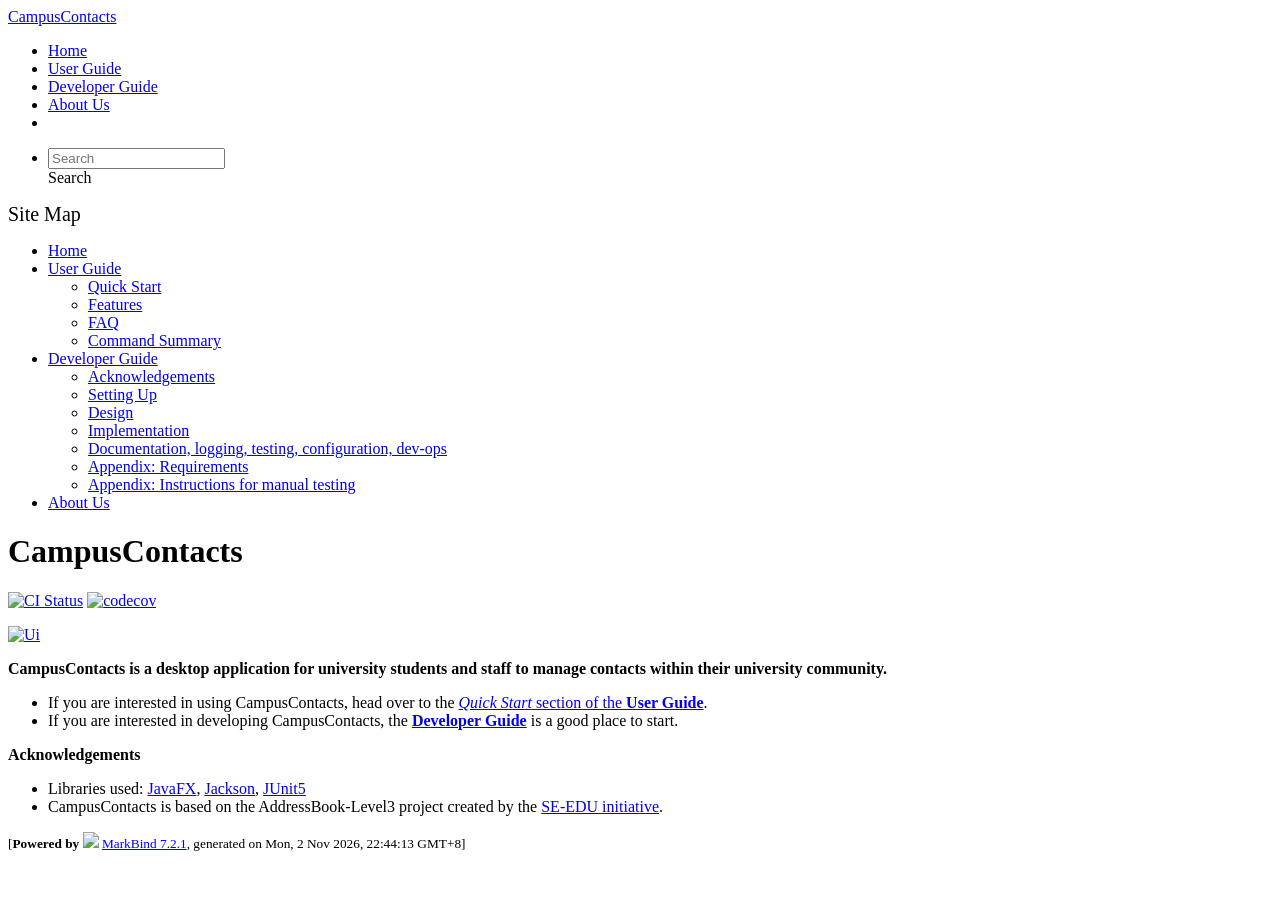
==== commit 67c54d0c: "deploy: 1cc6e114f520cba22f1e44295b7aa14310fba414" ====
--- a/index.html
+++ b/index.html
@@ -20,7 +20,7 @@
 <body 
    
   data-code-theme="light">
-<div id="app"><!--[--><header sticky><div data-v-94b60ff6><nav class="navbar navbar-expand-md d-print-none navbar-dark bg-dark" data-v-94b60ff6><div class="container-fluid" data-v-94b60ff6><div class="navbar-left" data-v-94b60ff6><!--[--><a href="/tp/index.html" title="Home" class="navbar-brand">CampusContacts</a><!--]--></div><div class="navbar-default" data-v-94b60ff6><ul class="navbar-nav me-auto mt-2 mt-lg-0" data-v-94b60ff6><!--[--> <li><a href="/tp/index.html" class="nav-link">Home</a></li> <li><a href="/tp/UserGuide.html" class="nav-link">User Guide</a></li> <li><a href="/tp/DeveloperGuide.html" class="nav-link">Developer Guide</a></li> <li><a href="/tp/AboutUs.html" class="nav-link">About Us</a></li> <li><a href="https://github.com/se-edu/addressbook-level3" target="_blank" class="nav-link"><span><span aria-hidden="true" class="fab fa-github"></span></span></a></li> <!--]--></ul></div><div class="navbar-right" data-v-94b60ff6><ul class="navbar-nav" data-v-94b60ff6><!--[--><li><form class="navbar-form"><div style="position:relative;" class="dropdown" data-v-103d5c4e><!--[--><input value="" data-bs-toggle="dropdown" type="text" class="form-control" placeholder="Search" autocomplete="off" data-v-103d5c4e><div class="form-control placeholder-div-hidden" data-v-103d5c4e>Search</div><!--]--><ul class="dropdown-menu search-dropdown-menu dropdown-menu-hidden dropdown-menu-end" data-v-103d5c4e><!--[--><!--]--></ul></div></form></li><!--]--></ul><!----></div></div></nav><div style="display:none;" class="lower-navbar-container" data-v-94b60ff6><!--[--><!----><!----><!--]--></div></div></header> <div id="flex-body"><nav id="site-nav" data-v-6b1b63d2><!--[--><div class="site-nav-top"><div class="fw-bold mb-2" style="font-size:1.25rem;">Site Map</div></div> <div class="nav-component slim-scroll"><div class="site-nav-root"><!--[--><ul class="site-nav-list site-nav-list-root" data-v-6b1b63d2><!--[--><li><div class="site-nav-default-list-item site-nav-list-item-0" onclick="handleSiteNavClick(this)"><a href="/tp/index.html">Home</a></div></li> <li><div class="site-nav-default-list-item site-nav-list-item-0" onclick="handleSiteNavClick(this)"><a href="/tp/UserGuide.html">User Guide</a> <div class="site-nav-dropdown-btn-container"><i class="site-nav-dropdown-btn-icon site-nav-rotate-icon" onclick="handleSiteNavClick(this.parentNode.parentNode, false); event.stopPropagation();"><span class="glyphicon glyphicon-menu-down" aria-hidden="true"></span></i></div></div><ul class="site-nav-dropdown-container site-nav-dropdown-container-open site-nav-list"><li><div class="site-nav-default-list-item site-nav-list-item-1" onclick="handleSiteNavClick(this)"><a href="/tp/UserGuide.html#quick-start">Quick Start</a></div></li> <li><div class="site-nav-default-list-item site-nav-list-item-1" onclick="handleSiteNavClick(this)"><a href="/tp/UserGuide.html#features">Features</a></div></li> <li><div class="site-nav-default-list-item site-nav-list-item-1" onclick="handleSiteNavClick(this)"><a href="/tp/UserGuide.html#faq">FAQ</a></div></li> <li><div class="site-nav-default-list-item site-nav-list-item-1" onclick="handleSiteNavClick(this)"><a href="/tp/UserGuide.html#faq">Command Summary</a></div></li></ul></li> <li><div class="site-nav-default-list-item site-nav-list-item-0" onclick="handleSiteNavClick(this)"><a href="/tp/DeveloperGuide.html">Developer Guide</a> <div class="site-nav-dropdown-btn-container"><i class="site-nav-dropdown-btn-icon site-nav-rotate-icon" onclick="handleSiteNavClick(this.parentNode.parentNode, false); event.stopPropagation();"><span class="glyphicon glyphicon-menu-down" aria-hidden="true"></span></i></div></div><ul class="site-nav-dropdown-container site-nav-dropdown-container-open site-nav-list"><li><div class="site-nav-default-list-item site-nav-list-item-1" onclick="handleSiteNavClick(this)"><a href="/tp/DeveloperGuide.html#acknowledgements">Acknowledgements</a></div></li> <li><div class="site-nav-default-list-item site-nav-list-item-1" onclick="handleSiteNavClick(this)"><a href="/tp/DeveloperGuide.html#setting-up-getting-started">Setting Up</a></div></li> <li><div class="site-nav-default-list-item site-nav-list-item-1" onclick="handleSiteNavClick(this)"><a href="/tp/DeveloperGuide.html#design">Design</a></div></li> <li><div class="site-nav-default-list-item site-nav-list-item-1" onclick="handleSiteNavClick(this)"><a href="/tp/DeveloperGuide.html#implementation">Implementation</a></div></li> <li><div class="site-nav-default-list-item site-nav-list-item-1" onclick="handleSiteNavClick(this)"><a href="/tp/DeveloperGuide.html#documentation-logging-testing-configuration-dev-ops">Documentation, logging, testing, configuration, dev-ops</a></div></li> <li><div class="site-nav-default-list-item site-nav-list-item-1" onclick="handleSiteNavClick(this)"><a href="/tp/DeveloperGuide.html#appendix-requirements">Appendix: Requirements</a></div></li> <li><div class="site-nav-default-list-item site-nav-list-item-1" onclick="handleSiteNavClick(this)"><a href="/tp/DeveloperGuide.html#appendix-instructions-for-manual-testing">Appendix: Instructions for manual testing</a></div></li></ul></li> <li><div class="site-nav-default-list-item site-nav-list-item-0" onclick="handleSiteNavClick(this)"><a href="/tp/AboutUs.html">About Us</a></div></li><!--]--><!--v-if--></ul><!--]--></div></div><!--]--><!--v-if--></nav> <div id="content-wrapper"><h1 id="campuscontacts">CampusContacts<a class="fa fa-anchor" href="#campuscontacts" onclick="event.stopPropagation()"></a></h1> <p><a href="https://github.com/ay2627s1-cs2103t-w14-1/tp/actions"><img src="https://github.com/ay2627s1-cs2103t-w14-1/tp/workflows/Java%20CI/badge.svg" alt="CI Status" class="img-fluid"></a> <a href="https://codecov.io/gh/ay2627s1-cs2103t-w14-1/tp"><img src="https://codecov.io/gh/ay2627s1-cs2103t-w14-1/tp/branch/master/graph/badge.svg" alt="codecov" class="img-fluid"></a></p> <p><a href="/tp/images/Ui.png" target="_self"><img src="/tp/images/Ui.png" alt="Ui" class="img-fluid"></a></p> <p><strong>CampusContacts is a desktop application for university students and staff to manage contacts within their university community.</strong></p> <ul><li>If you are interested in using CampusContacts, head over to the <a href="/tp/UserGuide.html#quick-start"><em>Quick Start</em> section of the <strong>User Guide</strong></a>.</li> <li>If you are interested in developing CampusContacts, the <a href="/tp/DeveloperGuide.html"><strong>Developer Guide</strong></a> is a good place to start.</li></ul> <p><strong>Acknowledgements</strong></p> <ul><li>Libraries used: <a href="https://openjfx.io/">JavaFX</a>, <a href="https://github.com/FasterXML/jackson">Jackson</a>, <a href="https://github.com/junit-team/junit5">JUnit5</a></li> <li>CampusContacts is based on the AddressBook-Level3 project created by the <a href="https://se-education.org">SE-EDU initiative</a>.</li></ul></div> <nav id="page-nav" data-v-6b1b63d2><!--[--><div class="nav-component slim-scroll"></div><!--]--><!--v-if--></nav> <div class="scroll-top-button fa-lg d-print-none" style="display:none;bottom:2%;right:2%;position:fixed;" aria-hidden="true"><!--[--><i class="fas fa-arrow-circle-up"></i><!--]--></div></div> <footer><div class="text-center"><small>[<span><strong>Powered by</strong></span> <img src="https://markbind.org/favicon.ico" width="30"> <a href="https://markbind.org/">MarkBind 7.2.1</a>, generated on Mon, 2 Nov 2026, 21:48:50 GMT+8]</small></div></footer><!--]--></div>
+<div id="app"><!--[--><header sticky><div data-v-94b60ff6><nav class="navbar navbar-expand-md d-print-none navbar-dark bg-dark" data-v-94b60ff6><div class="container-fluid" data-v-94b60ff6><div class="navbar-left" data-v-94b60ff6><!--[--><a href="/tp/index.html" title="Home" class="navbar-brand">CampusContacts</a><!--]--></div><div class="navbar-default" data-v-94b60ff6><ul class="navbar-nav me-auto mt-2 mt-lg-0" data-v-94b60ff6><!--[--> <li><a href="/tp/index.html" class="nav-link">Home</a></li> <li><a href="/tp/UserGuide.html" class="nav-link">User Guide</a></li> <li><a href="/tp/DeveloperGuide.html" class="nav-link">Developer Guide</a></li> <li><a href="/tp/AboutUs.html" class="nav-link">About Us</a></li> <li><a href="https://github.com/se-edu/addressbook-level3" target="_blank" class="nav-link"><span><span aria-hidden="true" class="fab fa-github"></span></span></a></li> <!--]--></ul></div><div class="navbar-right" data-v-94b60ff6><ul class="navbar-nav" data-v-94b60ff6><!--[--><li><form class="navbar-form"><div style="position:relative;" class="dropdown" data-v-103d5c4e><!--[--><input value="" data-bs-toggle="dropdown" type="text" class="form-control" placeholder="Search" autocomplete="off" data-v-103d5c4e><div class="form-control placeholder-div-hidden" data-v-103d5c4e>Search</div><!--]--><ul class="dropdown-menu search-dropdown-menu dropdown-menu-hidden dropdown-menu-end" data-v-103d5c4e><!--[--><!--]--></ul></div></form></li><!--]--></ul><!----></div></div></nav><div style="display:none;" class="lower-navbar-container" data-v-94b60ff6><!--[--><!----><!----><!--]--></div></div></header> <div id="flex-body"><nav id="site-nav" data-v-6b1b63d2><!--[--><div class="site-nav-top"><div class="fw-bold mb-2" style="font-size:1.25rem;">Site Map</div></div> <div class="nav-component slim-scroll"><div class="site-nav-root"><!--[--><ul class="site-nav-list site-nav-list-root" data-v-6b1b63d2><!--[--><li><div class="site-nav-default-list-item site-nav-list-item-0" onclick="handleSiteNavClick(this)"><a href="/tp/index.html">Home</a></div></li> <li><div class="site-nav-default-list-item site-nav-list-item-0" onclick="handleSiteNavClick(this)"><a href="/tp/UserGuide.html">User Guide</a> <div class="site-nav-dropdown-btn-container"><i class="site-nav-dropdown-btn-icon site-nav-rotate-icon" onclick="handleSiteNavClick(this.parentNode.parentNode, false); event.stopPropagation();"><span class="glyphicon glyphicon-menu-down" aria-hidden="true"></span></i></div></div><ul class="site-nav-dropdown-container site-nav-dropdown-container-open site-nav-list"><li><div class="site-nav-default-list-item site-nav-list-item-1" onclick="handleSiteNavClick(this)"><a href="/tp/UserGuide.html#quick-start">Quick Start</a></div></li> <li><div class="site-nav-default-list-item site-nav-list-item-1" onclick="handleSiteNavClick(this)"><a href="/tp/UserGuide.html#features">Features</a></div></li> <li><div class="site-nav-default-list-item site-nav-list-item-1" onclick="handleSiteNavClick(this)"><a href="/tp/UserGuide.html#faq">FAQ</a></div></li> <li><div class="site-nav-default-list-item site-nav-list-item-1" onclick="handleSiteNavClick(this)"><a href="/tp/UserGuide.html#faq">Command Summary</a></div></li></ul></li> <li><div class="site-nav-default-list-item site-nav-list-item-0" onclick="handleSiteNavClick(this)"><a href="/tp/DeveloperGuide.html">Developer Guide</a> <div class="site-nav-dropdown-btn-container"><i class="site-nav-dropdown-btn-icon site-nav-rotate-icon" onclick="handleSiteNavClick(this.parentNode.parentNode, false); event.stopPropagation();"><span class="glyphicon glyphicon-menu-down" aria-hidden="true"></span></i></div></div><ul class="site-nav-dropdown-container site-nav-dropdown-container-open site-nav-list"><li><div class="site-nav-default-list-item site-nav-list-item-1" onclick="handleSiteNavClick(this)"><a href="/tp/DeveloperGuide.html#acknowledgements">Acknowledgements</a></div></li> <li><div class="site-nav-default-list-item site-nav-list-item-1" onclick="handleSiteNavClick(this)"><a href="/tp/DeveloperGuide.html#setting-up-getting-started">Setting Up</a></div></li> <li><div class="site-nav-default-list-item site-nav-list-item-1" onclick="handleSiteNavClick(this)"><a href="/tp/DeveloperGuide.html#design">Design</a></div></li> <li><div class="site-nav-default-list-item site-nav-list-item-1" onclick="handleSiteNavClick(this)"><a href="/tp/DeveloperGuide.html#implementation">Implementation</a></div></li> <li><div class="site-nav-default-list-item site-nav-list-item-1" onclick="handleSiteNavClick(this)"><a href="/tp/DeveloperGuide.html#documentation-logging-testing-configuration-dev-ops">Documentation, logging, testing, configuration, dev-ops</a></div></li> <li><div class="site-nav-default-list-item site-nav-list-item-1" onclick="handleSiteNavClick(this)"><a href="/tp/DeveloperGuide.html#appendix-requirements">Appendix: Requirements</a></div></li> <li><div class="site-nav-default-list-item site-nav-list-item-1" onclick="handleSiteNavClick(this)"><a href="/tp/DeveloperGuide.html#appendix-instructions-for-manual-testing">Appendix: Instructions for manual testing</a></div></li></ul></li> <li><div class="site-nav-default-list-item site-nav-list-item-0" onclick="handleSiteNavClick(this)"><a href="/tp/AboutUs.html">About Us</a></div></li><!--]--><!--v-if--></ul><!--]--></div></div><!--]--><!--v-if--></nav> <div id="content-wrapper"><h1 id="campuscontacts">CampusContacts<a class="fa fa-anchor" href="#campuscontacts" onclick="event.stopPropagation()"></a></h1> <p><a href="https://github.com/ay2627s1-cs2103t-w14-1/tp/actions"><img src="https://github.com/ay2627s1-cs2103t-w14-1/tp/workflows/Java%20CI/badge.svg" alt="CI Status" class="img-fluid"></a> <a href="https://codecov.io/gh/ay2627s1-cs2103t-w14-1/tp"><img src="https://codecov.io/gh/ay2627s1-cs2103t-w14-1/tp/branch/master/graph/badge.svg" alt="codecov" class="img-fluid"></a></p> <p><a href="/tp/images/Ui.png" target="_self"><img src="/tp/images/Ui.png" alt="Ui" class="img-fluid"></a></p> <p><strong>CampusContacts is a desktop application for university students and staff to manage contacts within their university community.</strong></p> <ul><li>If you are interested in using CampusContacts, head over to the <a href="/tp/UserGuide.html#quick-start"><em>Quick Start</em> section of the <strong>User Guide</strong></a>.</li> <li>If you are interested in developing CampusContacts, the <a href="/tp/DeveloperGuide.html"><strong>Developer Guide</strong></a> is a good place to start.</li></ul> <p><strong>Acknowledgements</strong></p> <ul><li>Libraries used: <a href="https://openjfx.io/">JavaFX</a>, <a href="https://github.com/FasterXML/jackson">Jackson</a>, <a href="https://github.com/junit-team/junit5">JUnit5</a></li> <li>CampusContacts is based on the AddressBook-Level3 project created by the <a href="https://se-education.org">SE-EDU initiative</a>.</li></ul></div> <nav id="page-nav" data-v-6b1b63d2><!--[--><div class="nav-component slim-scroll"></div><!--]--><!--v-if--></nav> <div class="scroll-top-button fa-lg d-print-none" style="display:none;bottom:2%;right:2%;position:fixed;" aria-hidden="true"><!--[--><i class="fas fa-arrow-circle-up"></i><!--]--></div></div> <footer><div class="text-center"><small>[<span><strong>Powered by</strong></span> <img src="https://markbind.org/favicon.ico" width="30"> <a href="https://markbind.org/">MarkBind 7.2.1</a>, generated on Mon, 2 Nov 2026, 22:44:13 GMT+8]</small></div></footer><!--]--></div>
 </body><script src="/tp/markbind/js/bootstrap-utility.min.js"></script>
 <script src="/tp/markbind/js/polyfill.min.js"></script>
 <script src="/tp/markbind/js/vue.global.prod.min.js"></script>
